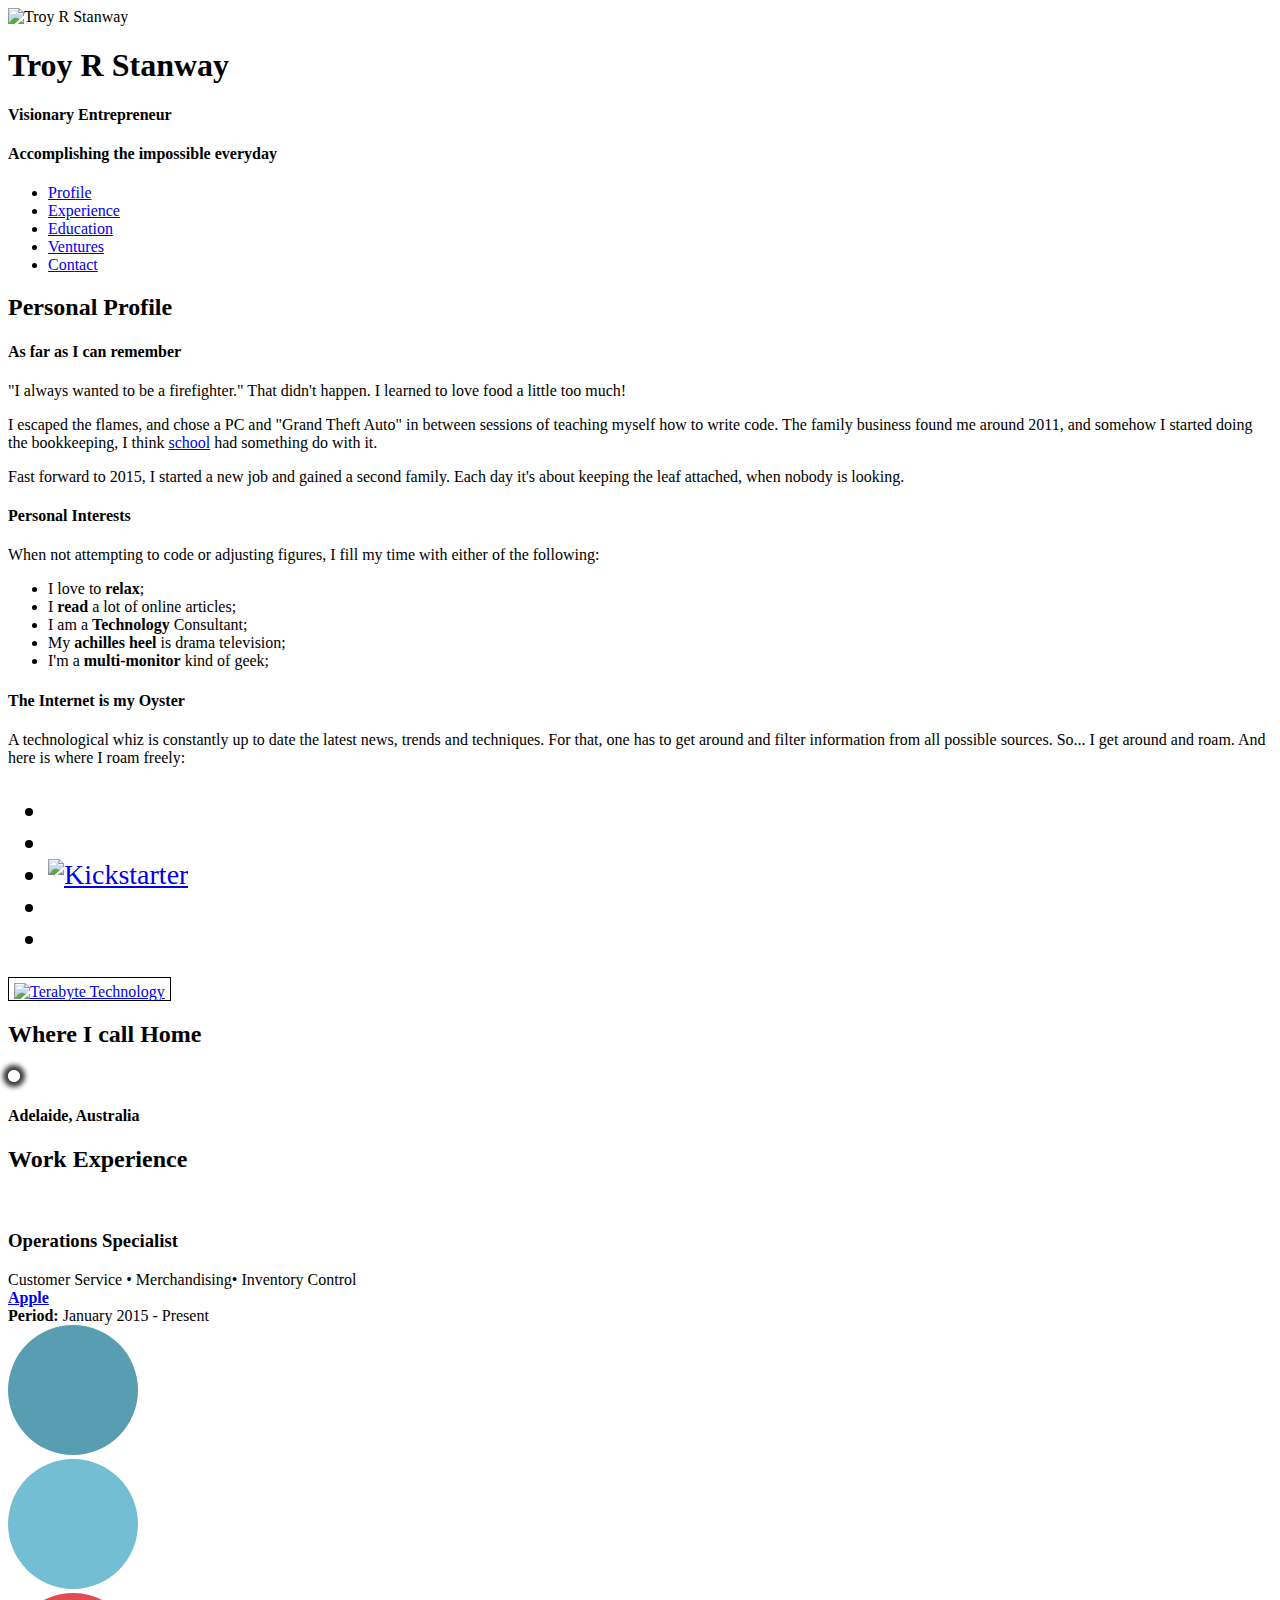
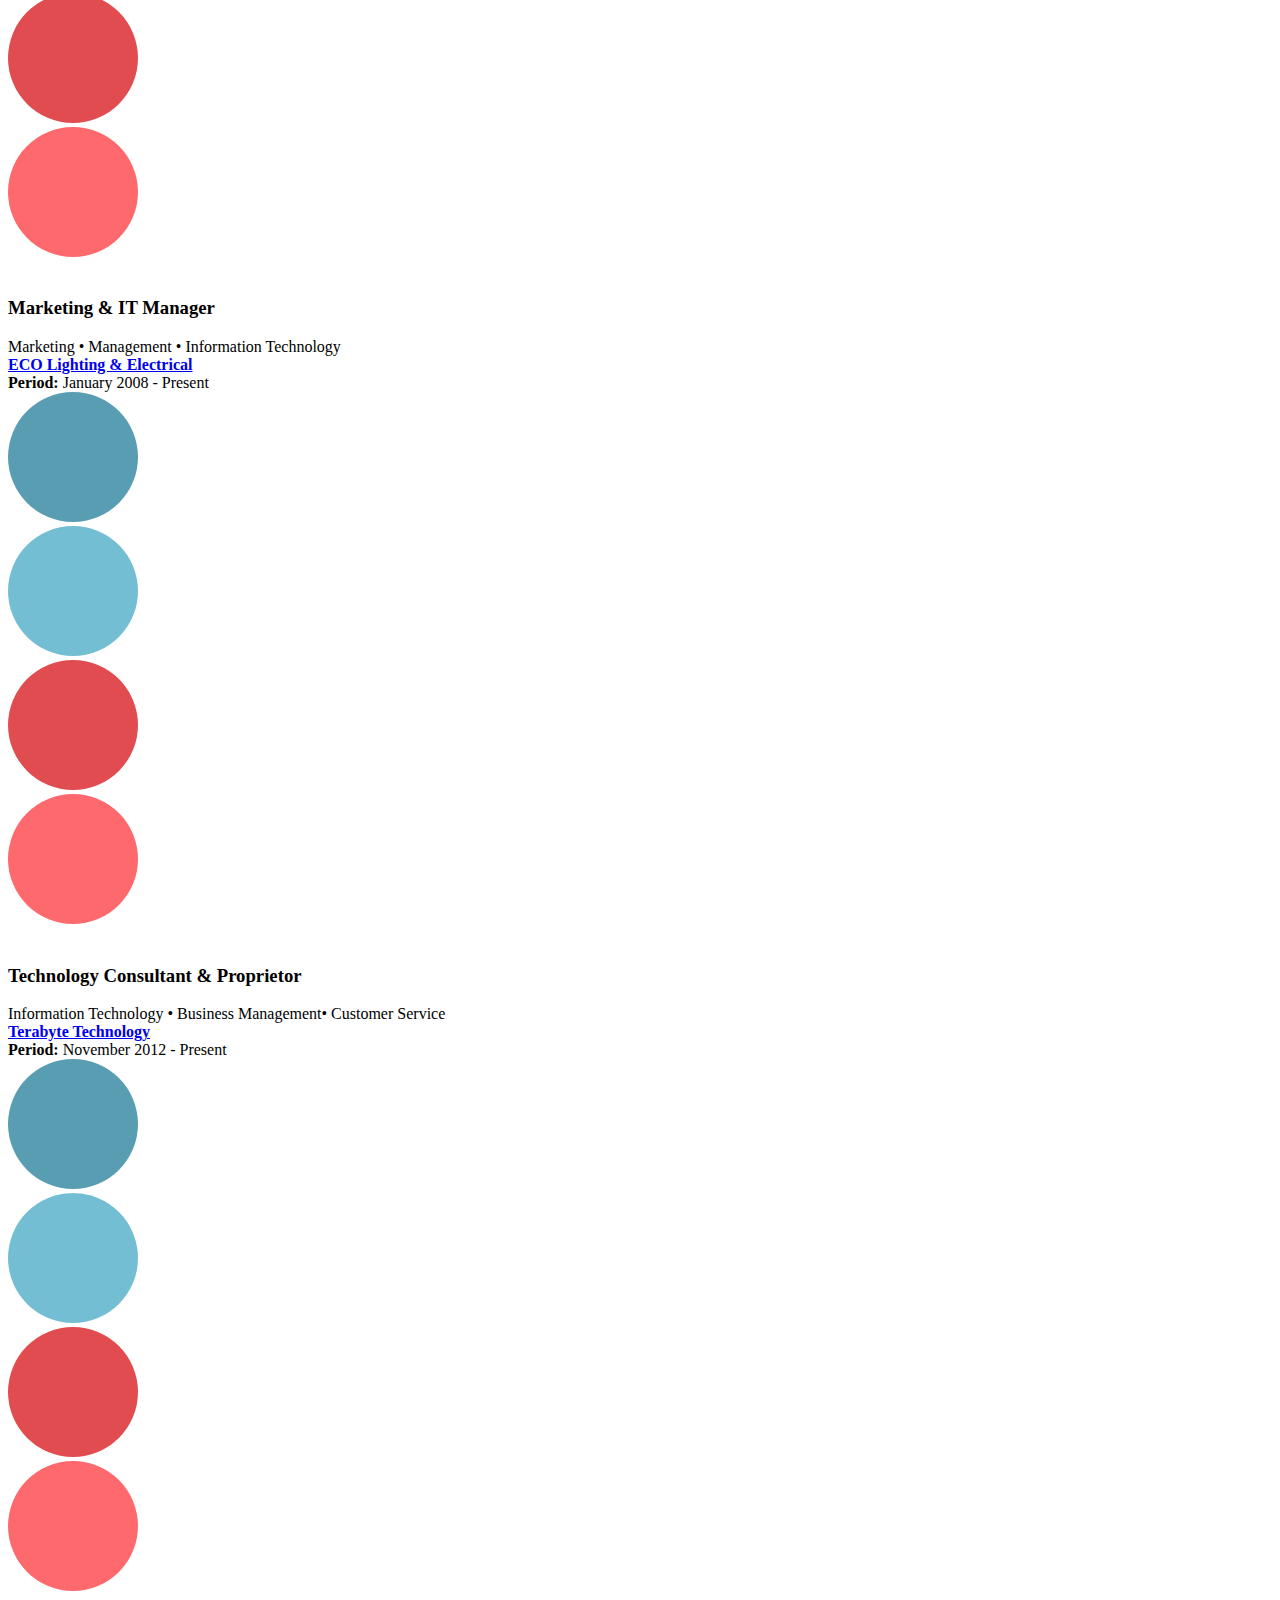
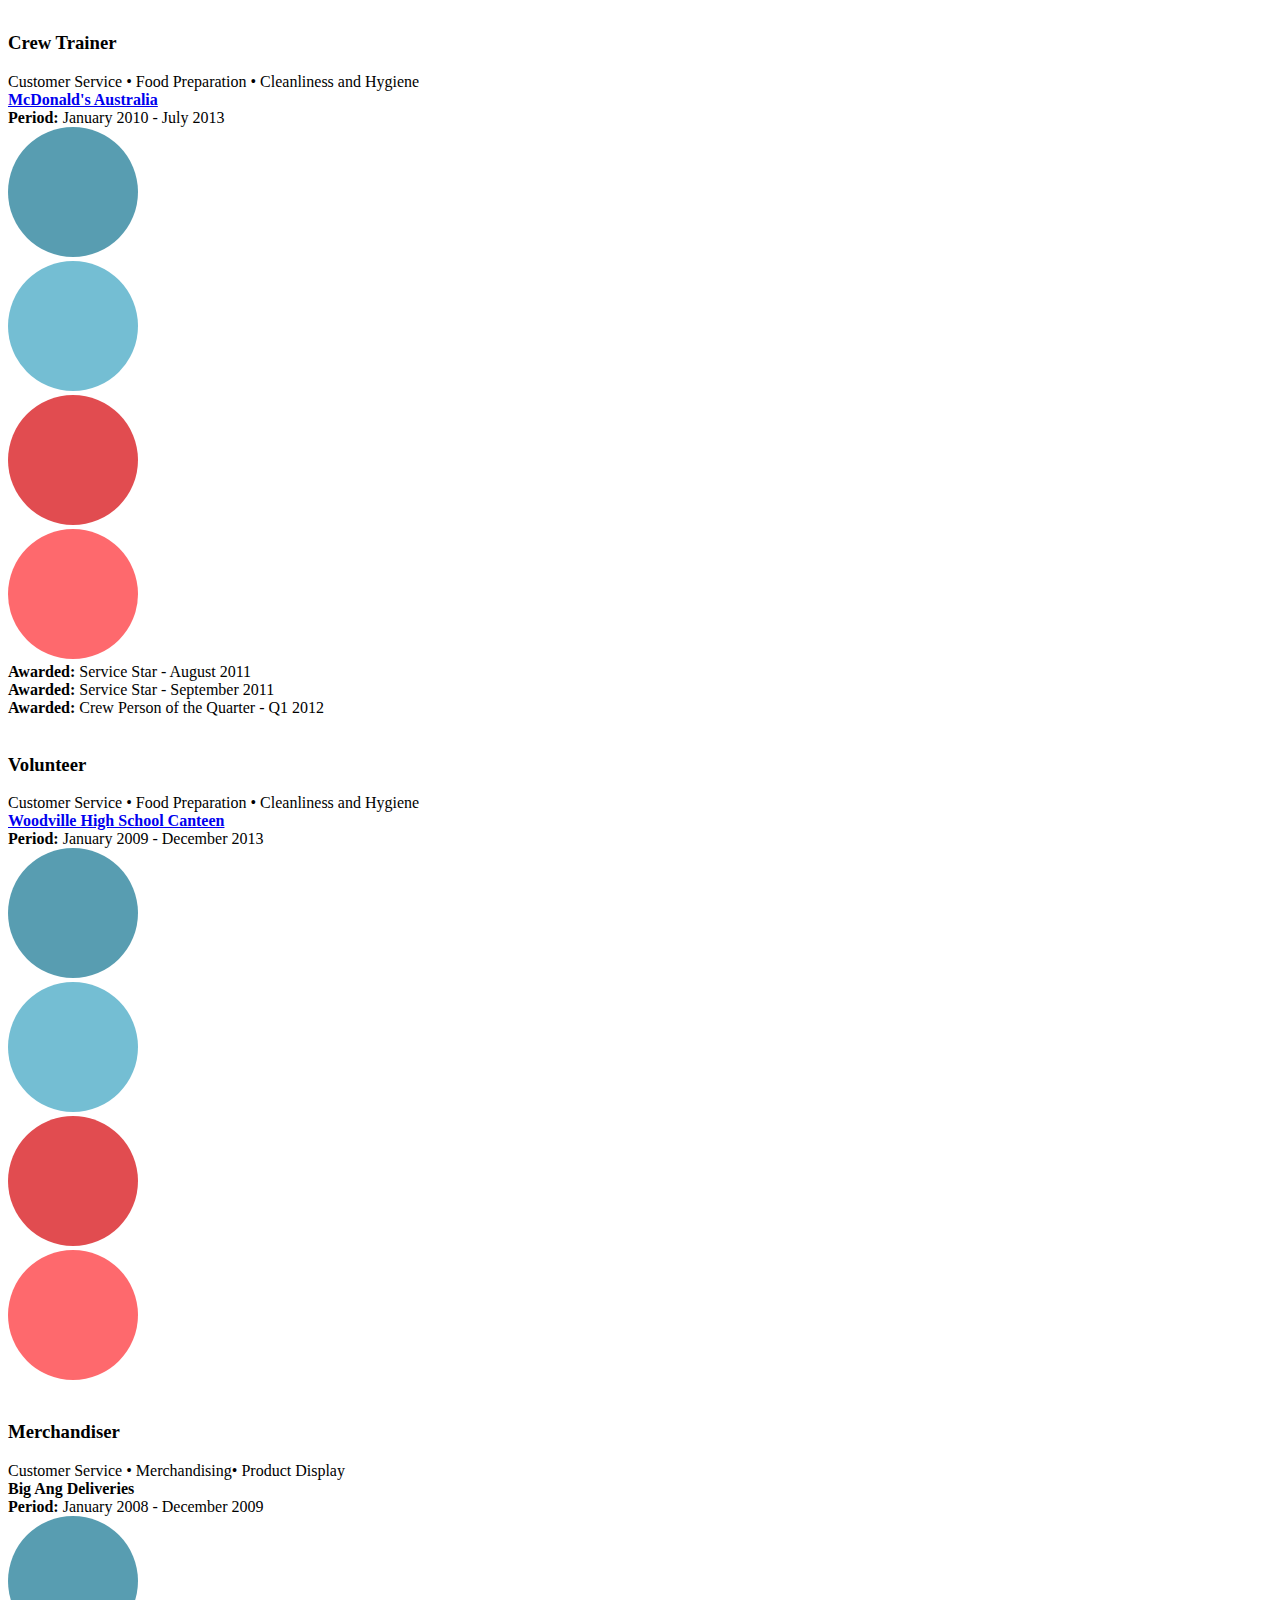
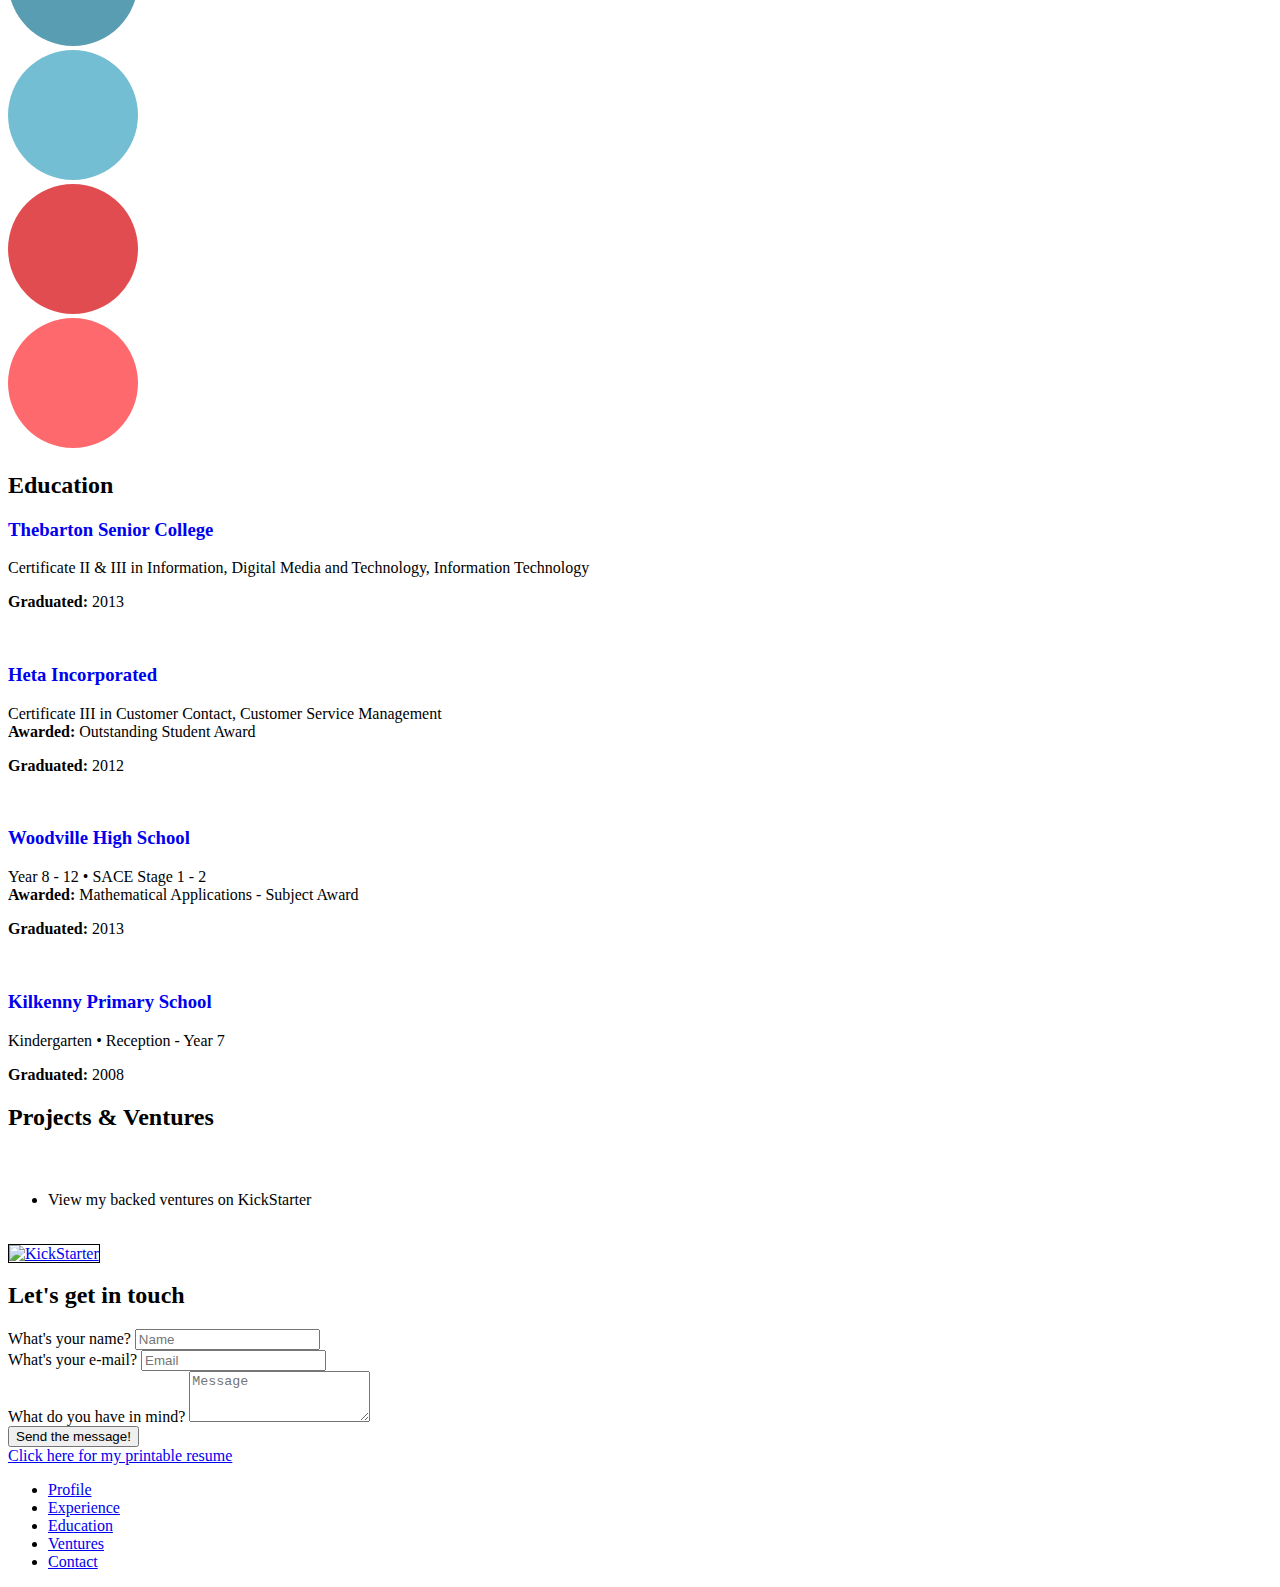
==== index.html @ 4901bdc1 "Add CSS change" ====
<!DOCTYPE html>
<html lang="en">
	<head>
        
		<link href='https://fonts.googleapis.com/css?family=Source+Sans+Pro:300,400,600,700,900,300italic,400italic,600italic,700italic,900italic' rel='stylesheet' type='text/css'>

		<title>Troy Stanway - Troy Stanway - Visionary Entrepreneur</title>
        <meta name="description" content="Accomplishing the impossible everyday. A technological whiz is constantly up to date the latest news, trends and techniques.">
        <meta name="author" content="Troy Stanway">

		<meta name="viewport" content="width=device-width, initial-scale=1.0">
        <meta charset="UTF-8">
        <base href="https://troystanway.com.au/">

		<!-- Loading: Normalize, Grid and Styles -->
		<link rel="stylesheet" href="https://troystanway.com.au/assets/css/normalize.css" media="screen">
		<link rel="stylesheet" href="https://troystanway.com.au/assets/css/qbkl-grid.css" media="screen">
		<link rel="stylesheet" href="https://troystanway.com.au/assets/css/style.css" media="screen">
        <script src='https://www.google.com/recaptcha/api.js'></script>
        <script src="https://use.fontawesome.com/6206461f7b.js"></script>

		<!-- Loading: jQuery Magnific Popup Stylesheet -->
		<link rel="stylesheet" href="https://troystanway.com.au/assets/js/magnific/jquery.magnific-popup.css" media="screen">

		<!-- Loading: jQuery Easy Pie Chart Stylesheet -->
		<link rel="stylesheet" href="https://troystanway.com.au/assets/js/easy-pie/jquery.easy-pie-chart.css" media="screen">
 
        <!--Favicon-->
        <link rel="apple-touch-icon" sizes="180x180" href="https://troystanway.com.au/assets/favicon/apple-touch-icon.png">
        <link rel="icon" type="image/png" href="https://troystanway.com.au/assets/favicon/favicon-32x32.png" sizes="32x32">
        <link rel="icon" type="image/png" href="https://troystanway.com.au/assets/favicon/favicon-16x16.png" sizes="16x16">
        <link rel="manifest" href="https://troystanway.com.au/assets/favicon/manifest.json">
        <link rel="mask-icon" href="https://troystanway.com.au/assets/favicon/safari-pinned-tab.svg">
        <link rel="shortcut icon" href="https://troystanway.com.au/assets/favicon/favicon.ico">
        <meta name="msapplication-config" content="https://troystanway.com.au/assets/favicon/browserconfig.xml">
        <meta name="theme-color" content="#fff">
        
	</head>

	 <body>
		<div class="top-decorations"></div>
 
		<!-- Start: Intro -->
		<section id="intro" class="fx-backstretch">
			<div class="info">
				<div class="container">
                <img class="avatar" src="https://troystanway.com.au/assets/img/avatar.png" alt="Troy R Stanway">
					<div class="row">
						<div class="col-full"><h1>Troy <span class="cool">R</span> Stanway</h1></div>
					</div>
					<div class="row"><div class="col-1-4 centered line"></div></div>
					<div class="row">
                    <div class="col-full"><h4><strong>Visionary <span class="cool"></span> Entrepreneur</strong></h4></div>
					</div>
					<div class="row"><div class="col-1-4 centered line"></div></div>
					<div class="row">
						<div class="col-full"><h4>Accomplishing <span class="cool">the</span>  impossible everyday</h4></div>
					</div>
				</div>
			</div>

			<nav id="nav">
				<!-- The content between <span> </span> tags will be hidden on mobile version -->
				<ul class="clearfix">
					<li><a href="#profile">Prof<span>ile</span></a></li>
					<li><a href="#experience">Exp<span>erience</span></a></li>
					<li><a href="#education">Edu<span>cation</span></a></li>
					<li><a href="#portfolio">Ven<span>tures</span></a></li>
					<li><a href="#contact">Con<span>tact</span></a></li>
				</ul>
			</nav>
		</section>
		<!-- End: Intro -->

				<!-- Start: Personal profile -->
		<section id="profile" class="section">
			<div class="container">
				<div class="row">
					<div class="col-full">
						<h2 class="section-title">Personal Profile</h2>
						<div class="centered line"></div>
					</div>
				</div>

				<div class="row section-content">
					<div class="col-1-3">
						<h4>As far as I can remember</h4>

						<p>"I always wanted to be a firefighter." That didn't happen. I learned to love food a little too much!</p>

						<p>I escaped the flames, and chose a PC and "Grand Theft Auto" in between sessions of teaching myself how to write code. The family business found me around 2011, and somehow I started doing the bookkeeping, I think <a href="#education">school</a> had something do with it.</p>
                        <p>Fast forward to 2015, I started a new job and gained a second family. Each day it's about keeping the leaf attached, when nobody is looking. </p>
					</div>
					<div class="col-1-3">
						<h4>Personal Interests</h4>

						<p>When not attempting to code or adjusting figures, I fill my time with either of the following:</p>

						<ul>
							<li>I love to <strong>relax</strong>;</li>
							<li>I <strong>read</strong> a lot of online articles;</li>
							<li>I am a <strong>Technology</strong> Consultant;</li>
                            <li>My <strong>achilles heel</strong> is drama television;</li>
                            <li>I'm a <strong>multi-monitor</strong> kind of geek;</li>
						</ul>
					</div>
					<div class="col-1-3">
						<h4>The Internet is my Oyster</h4>

						<p>A technological whiz is constantly up to date the latest news, trends and techniques. For that, one has to get around and filter information from all possible sources. So... I get around and roam. And here is where I roam freely:</p>

						<ul class="social-links clearfix" style="font-size: 21pt">
							<!--<li><a href="#" title="Twitter"><i class="fa fa-twitter-sign"></i></a></li>-->
							<li><a href="https://www.facebook.com/troy.stanway" title="Facebook"><i class="fa fa-facebook"></i></a></li>
							<li><a href="https://www.youtube.com/user/troyadelaide" title="YouTube"><i class="fa fa-youtube"></i></a></li>
                            <li><a href="https://www.kickstarter.com/profile/troystanway" title="Kickstarter" style="width: 40px; padding-top: 1px;"><img alt="Kickstarter" src="assets/img/kick.png"></a></li>
							<li><a href="https://au.linkedin.com/pub/troy-stanway/55/b40/242" title="LinkedIn"><i class="fa fa-linkedin"></i></a></li>
                            <li><a href="https://github.com/troystanway" title="GitHub"><i class="fa fa-github"></i></a></li>
						</ul>
                        <div class="social-links clearfix">
                         <a href="https://terabytetechnology.com.au/" class="button button-medium" style=" background-color: transparent!important; border-style: solid; border-width: 1px; border-color: black; padding: 5px 5px 0px 5px;"><img src="https://troystanway.com.au/assets/img/terabyte.png" alt="Terabyte Technology" style="width:250px;"></a>
                        </div>
					</div>
                   
				</div>
                
				
				</div>
		</section>
		<!-- End: Personal profile -->

		<!-- Start: Home -->
		<section id="home" class="section-alt">
			<div class="container">
				<div class="row">
					<div class="col-full">
						<h2 class="section-title">Where I call Home</h2>
						<div class="centered line"></div>
					</div>
				</div>

				<div class="row section-content">
					<!-- Start: Home -->
					<div class="col-1-6 skill" style="width:100%; height:100%">
                        <a href="https://troystanway.com.au/assets/img/adelaidelrg.png" title="Adelaide, South Australia"><img style="box-shadow:0px 0px 5px 5px rgba(0, 0, 0, 0.78); border-color:#fff; max-width:80%; border-style: solid; border-width: 6px; border-radius: 10px;" src="assets/img/adelaide.png" alt=""></a>
						<h4>Adelaide, Australia</h4>
					</div>
                    
                    
					<!-- End: Home -->
					
				</div>
			</div>
		</section>
		<!-- End: Technical Skills -->

		<!-- Start: Work Experience -->
		<section class="section" id="experience">
<div class="container">
<div class="row">
<div class="col-full">
<h2 class="section-title">Work E<span class="cool">x</span>perience</h2>

<div class="centered line">&nbsp;</div>
</div>
</div>

<div class="row section-content">
<!-- Start: Job -->
<div class="job">
<div class="col-full">
<h3>Operations Specialist</h3>

<div class="job-attributions">Customer Service <span class="bullet">&bull;</span> Merchandising<span class="bullet">&bull;</span> Inventory Control</div>
</div>

<div class="col-full text-center" style="display:none"></div>

<div class="row">
<div class="col-2-3 col-wrap centered">
    <div class="col-1-2 job-company"><strong><a href="https://www.apple.com/au" target="_blank">Apple</a></strong></div>

<div class="col-1-2 job-period"><strong>Period:</strong> January 2015 - Present</div>
</div>
</div>

<div class="row">
							<div class="col-2-3 col-wrap centered gallery">
								<div class="col-1-4 job-project"><span style="width:130px; height:130px; border-radius:1300px; display:inline-block; background-color:#117490; opacity:0.7;"><i class="fa fa-briefcase" style="font-size:50px; padding:40px; color:#fff; display:block;"></i></span></div>
                                <div class="col-1-4 job-project"><span style="width:130px; height:130px; border-radius:1300px; display:inline-block; background-color:#39a3c1; opacity:0.7;"><i class="fa fa-file-text" style="font-size:50px; padding:40px; color:#fff; display:block;"></i></span></div>
                                <div class="col-1-4 job-project"><span style="width:130px; height:130px; border-radius:1300px; display:inline-block; background-color:#d40005; opacity:0.7;"><i class="fa fa-cubes" style="font-size:50px; padding:40px; color:#fff; display:block;"></i></span></div>
                                <div class="col-1-4 job-project"><span style="width:130px; height:130px; border-radius:1300px; display:inline-block; background-color:#fe292f; opacity:0.7;"><i class="fa fa-shopping-bag" style="font-size:50px; padding:40px; color:#fff; display:block;"></i></span></div>
							</div>
						</div>
					</div>
					<!-- End: Job -->

					<div class="separator">&nbsp;</div>
    <!-- Start: Job -->
<div class="job">
<div class="col-full">
<h3>Marketing &amp; IT Manager</h3>

<div class="job-attributions">Marketing <span class="bullet">&bull;</span> Management <span class="bullet">&bull;</span> Information Technology</div>
</div>

<div class="col-full text-center" style="display:none"></div>

<div class="row">
<div class="col-2-3 col-wrap centered">
    <div class="col-1-2 job-company"><strong><a href="http://www.ecolightselectrical.com.au" target="_blank">ECO Lighting &amp; Electrical</a></strong></div>

<div class="col-1-2 job-period"><strong>Period:</strong> January 2008 - Present</div>
</div>
</div>

<div class="row">
							<div class="col-2-3 col-wrap centered gallery">
								<div class="col-1-4 job-project"><span style="width:130px; height:130px; border-radius:1300px; display:inline-block; background-color:#117490; opacity:0.7;"><i class="fa fa-briefcase" style="font-size:50px; padding:40px; color:#fff; display:block;"></i></span></div>
                                <div class="col-1-4 job-project"><span style="width:130px; height:130px; border-radius:1300px; display:inline-block; background-color:#39a3c1; opacity:0.7;"><i class="fa fa-file-text" style="font-size:50px; padding:40px; color:#fff; display:block;"></i></span></div>
                                <div class="col-1-4 job-project"><span style="width:130px; height:130px; border-radius:1300px; display:inline-block; background-color:#d40005; opacity:0.7;"><i class="fa fa-cubes" style="font-size:50px; padding:40px; color:#fff; display:block;"></i></span></div>
                                <div class="col-1-4 job-project"><span style="width:130px; height:130px; border-radius:1300px; display:inline-block; background-color:#fe292f; opacity:0.7;"><i class="fa fa-bank" style="font-size:50px; padding:40px; color:#fff; display:block;"></i></span></div>
							</div>
						</div>
					</div>
					<!-- End: Job -->

					<div class="separator">&nbsp;</div>
<!-- Start: Job -->

<div class="row job">
<div class="col-full">
<h3>Technology Consultant & Proprietor</h3>

<div class="job-attributions">Information Technology <span class="bullet">&bull;</span> Business Management<span class="bullet">&bull;</span> Customer Service</div>
</div>

<div class="col-full text-center" style="display:none"></div>

<div class="row">
<div class="col-2-3 col-wrap centered">
    <div class="col-1-2 job-company"><strong><a href="https://www.terabytetechnology.com.au" target="_blank">Terabyte Technology</a></strong></div>

<div class="col-1-2 job-period"><strong>Period:</strong> November 2012 - Present</div>
</div>
</div>

<div class="row">
							<div class="col-2-3 col-wrap centered gallery">
								<div class="col-1-4 job-project"><span style="width:130px; height:130px; border-radius:1300px; display:inline-block; background-color:#117490; opacity:0.7;"><i class="fa fa-briefcase" style="font-size:50px; padding:40px; color:#fff; display:block;"></i></span></div>
                                <div class="col-1-4 job-project"><span style="width:130px; height:130px; border-radius:1300px; display:inline-block; background-color:#39a3c1; opacity:0.7;"><i class="fa fa-desktop" style="font-size:50px; padding:40px; color:#fff; display:block;"></i></span></div>
                                <div class="col-1-4 job-project"><span style="width:130px; height:130px; border-radius:1300px; display:inline-block; background-color:#d40005; opacity:0.7;"><i class="fa fa-cubes" style="font-size:50px; padding:40px; color:#fff; display:block;"></i></span></div>
                                <div class="col-1-4 job-project"><span style="width:130px; height:130px; border-radius:1300px; display:inline-block; background-color:#fe292f; opacity:0.7;"><i class="fa fa-bank" style="font-size:50px; padding:40px; color:#fff; display:block;"></i></span></div>
							</div>
						</div>
					</div>
					<!-- End: Job -->
    
    <div class="separator">&nbsp;</div>
<!-- Start: Job -->

<div class="row job">
<div class="col-full">
<h3>Crew Trainer</h3>

<div class="job-attributions">Customer Service <span class="bullet">&bull;</span> Food Preparation <span class="bullet">&bull;</span> Cleanliness and Hygiene</div>
</div>

<div class="col-full text-center" style="display:none"></div>

<div class="row">
<div class="col-2-3 col-wrap centered">
    <div class="col-1-2 job-company"><strong><a href="http://mcdonalds.com.au/#/home" target="_blank">McDonald&#39;s Australia</a></strong></div>

<div class="col-1-2 job-period"><strong>Period:</strong> January 2010 - July 2013</div>
</div>
</div>

<div class="row">
							<div class="col-2-3 col-wrap centered gallery">
								<div class="col-1-4 job-project"><span style="width:130px; height:130px; border-radius:1300px; display:inline-block; background-color:#117490; opacity:0.7;"><i class="fa fa-users" style="font-size:50px; padding:40px; color:#fff; display:block;"></i></span></div>
                                <div class="col-1-4 job-project"><span style="width:130px; height:130px; border-radius:1300px; display:inline-block; background-color:#39a3c1; opacity:0.7;"><i class="fa fa-cutlery" style="font-size:50px; padding:40px; color:#fff; display:block;"></i></span></div>
                                <div class="col-1-4 job-project"><span style="width:130px; height:130px; border-radius:1300px; display:inline-block; background-color:#d40005; opacity:0.7;"><i class="fa fa-comments" style="font-size:50px; padding:40px; color:#fff; display:block;"></i></span></div>
                                <div class="col-1-4 job-project"><span style="width:130px; height:130px; border-radius:1300px; display:inline-block; background-color:#fe292f; opacity:0.7;"><i class="fa fa-money" style="font-size:50px; padding:40px; color:#fff; display:block;"></i></span></div>
							</div>
						</div>
    <div class="col-full"><div class="school-meta"><strong>Awarded:</strong> Service Star - August 2011</div></div>
    <div class="col-full"><div class="school-meta"><strong>Awarded:</strong> Service Star - September 2011</div></div>
    <div class="col-full"><div class="school-meta"><strong>Awarded:</strong> Crew Person of the Quarter - Q1 2012</div></div>
					</div>
					<!-- End: Job -->
    
    <div class="separator">&nbsp;</div>
<!-- Start: Job -->

<div class="row job">
<div class="col-full">
<h3>Volunteer</h3>

<div class="job-attributions">Customer Service <span class="bullet">&bull;</span> Food Preparation <span class="bullet">&bull;</span> Cleanliness and Hygiene</div>
</div>

<div class="col-full text-center" style="display:none"></div>

<div class="row">
<div class="col-2-3 col-wrap centered">
    <div class="col-1-2 job-company"><strong><a href="http://woodvillehs.sa.edu.au/" target="_blank">Woodville High School Canteen</a></strong></div>

<div class="col-1-2 job-period"><strong>Period:</strong> January 2009 - December 2013</div>
</div>
</div>

<div class="row">
							<div class="col-2-3 col-wrap centered gallery">
								<div class="col-1-4 job-project"><span style="width:130px; height:130px; border-radius:1300px; display:inline-block; background-color:#117490; opacity:0.7;"><i class="fa fa-users" style="font-size:50px; padding:40px; color:#fff; display:block;"></i></span></div>
                                <div class="col-1-4 job-project"><span style="width:130px; height:130px; border-radius:1300px; display:inline-block; background-color:#39a3c1; opacity:0.7;"><i class="fa fa-cutlery" style="font-size:50px; padding:40px; color:#fff; display:block;"></i></span></div>
                                <div class="col-1-4 job-project"><span style="width:130px; height:130px; border-radius:1300px; display:inline-block; background-color:#d40005; opacity:0.7;"><i class="fa fa-comments" style="font-size:50px; padding:40px; color:#fff; display:block;"></i></span></div>
                                <div class="col-1-4 job-project"><span style="width:130px; height:130px; border-radius:1300px; display:inline-block; background-color:#fe292f; opacity:0.7;"><i class="fa fa-money" style="font-size:50px; padding:40px; color:#fff; display:block;"></i></span></div>
							</div>
						</div>
					</div>
					<!-- End: Job -->
    
    <div class="separator">&nbsp;</div>
<!-- Start: Job -->

<div class="row job">
<div class="col-full">
<h3>Merchandiser</h3>

<div class="job-attributions">Customer Service <span class="bullet">&bull;</span> Merchandising<span class="bullet">&bull;</span> Product Display</div>
</div>

<div class="col-full text-center" style="display:none"></div>

<div class="row">
<div class="col-2-3 col-wrap centered">
    <div class="col-1-2 job-company"><strong><a>Big Ang Deliveries</a></strong></div>

<div class="col-1-2 job-period"><strong>Period:</strong> January 2008 - December 2009</div>
</div>
</div>

<div class="row">
							<div class="col-2-3 col-wrap centered gallery">
								<div class="col-1-4 job-project"><span style="width:130px; height:130px; border-radius:1300px; display:inline-block; background-color:#117490; opacity:0.7;"><i class="fa fa-users" style="font-size:50px; padding:40px; color:#fff; display:block;"></i></span></div>
                                <div class="col-1-4 job-project"><span style="width:130px; height:130px; border-radius:1300px; display:inline-block; background-color:#39a3c1; opacity:0.7;"><i class="fa fa-truck" style="font-size:50px; padding:40px; color:#fff; display:block;"></i></span></div>
                                <div class="col-1-4 job-project"><span style="width:130px; height:130px; border-radius:1300px; display:inline-block; background-color:#d40005; opacity:0.7;"><i class="fa fa-shopping-cart" style="font-size:50px; padding:40px; color:#fff; display:block;"></i></span></div>
                                <div class="col-1-4 job-project"><span style="width:130px; height:130px; border-radius:1300px; display:inline-block; background-color:#fe292f; opacity:0.7;"><i class="fa fa-database" style="font-size:50px; padding:40px; color:#fff; display:block;"></i></span></div>
							</div>
						</div>
					</div>
					<!-- End: Job -->
				</div>
			</div>
		</section>
		<!-- End: Work Experience -->

		<!-- Start: Education -->
		<section id="education" class="section-alt">
			<div class="container">
				<div class="row">
					<div class="col-full">
						<h2 class="section-title">Educa<span class="cool">t</span>ion</h2>
						<div class="centered line"></div>
					</div>
				</div>

				<div class="row section-content">
                    
                    <!-- Start: School -->
					<div class="row school">
<div class="col-full">
<h3><a style="text-decoration:none;" href="http://www.tsc.sa.edu.au/">Thebarton Senior College</a></h3>

<div class="school-meta">Certificate II &amp; III in Information, Digital Media and Technology, Information Technology</div>
</div>

<div class="col-full text-center" style="display:none"></div>
<div class="col-full text-center">
<p><strong>Graduated:</strong> 2013</p>
</div>
</div>
<!-- End: School -->

<div class="separator">&nbsp;</div>
<!-- Start: School -->

<div class="row school">
<div class="col-full">
<h3><a style="text-decoration:none;" href="http://www.heta.com.au/">Heta Incorporated</a></h3>

<div class="school-meta">Certificate III in Customer Contact, Customer Service Management</div>
</div>

<div class="col-full text-center" style="display:none"></div>
<div class="col-full text-center">
<div class="col-full"><div class="school-meta"><strong>Awarded:</strong> Outstanding Student Award</div></div>
<p><strong>Graduated:</strong> 2012</p>
</div>
</div>
<!-- End: School -->

<div class="separator">&nbsp;</div>
<!-- Start: School -->

<div class="row school">
<div class="col-full">
<h3><a style="text-decoration:none;" href="http://woodvillehs.sa.edu.au/">Woodville High School</a></h3>

<div class="school-meta">Year 8 - 12 <span class="bullet">&bull;</span> SACE Stage 1 - 2</div>
</div>

<div class="col-full text-center" style="display:none"></div>
<div class="col-full text-center">
      <div class="col-full"><div class="school-meta"><strong>Awarded:</strong> Mathematical Applications - Subject Award</div></div>
<p><strong>Graduated:</strong> 2013</p>
</div>
    
</div>
<!-- End: School -->

<div class="separator">&nbsp;</div>
<!-- Start: School -->

<div class="row school">
<div class="col-full">
<h3><a style="text-decoration:none;" href="http://www.kilkennyc7.sa.edu.au/">Kilkenny Primary School</a></h3>

<div class="school-meta">Kindergarten <span class="bullet">&bull;</span> Reception - Year 7</div>
</div>

<div class="col-full text-center" style="display:none"></div>
<div class="col-full text-center">
<p><strong>Graduated:</strong> 2008</p>
</div>
</div>
<!-- End: School --></div>
				</div>
			
		</section>
		<!-- End: Education -->

		<!-- Start: Portfolio -->
		<section id="portfolio" class="section">
			<div class="container">
				<div class="row">
					<div class="col-full">
						<h2 class="section-title">Projec<span class="cool">t</span>s & Ven<span class="cool">t</span>ures</h2>
						<div class="centered line"></div>
					</div>
				</div>

                <div class="row" style="margin-top:60px;">
					<div class="col-full">
                            <ul class="filters" >
                                <li>View my backed ventures on KickStarter</li>
                        </ul>
                        <div class="filters" style="padding-top:20px;">
                            <a href="https://www.kickstarter.com/profile/troystanway" class="button button-medium" style=" background-color: transparent!important; border-style: solid; border-width: 1px; border-color: black;"><img src="https://www.kickstarter.com/download/kickstarter-logo-light.png" alt="KickStarter" style="width:250px;"></a>
                        </div>
					</div>
				</div>
			</div>
		</section>
		<!-- End: Portfolio -->

		<!-- Start: Contact -->
		<section id="contact" class="section">
			<div class="container">
				<div class="row">
					<div class="col-full">
						<h2 class="section-title">Let's get in touch</h2>
						<div class="centered line"></div>
					</div>
				</div>

				<div class="row section-content">
					<div class="col-1-3 col-wrap centered text-center">
						<form id="form-contact" name="form-contact"class="contact__form" method="post" action="assets/php/mail.php">
							<div class="col-full">
								<label for="name">What's your name?</label>
								<input name="name" type="text" class="form-control" placeholder="Name" required>
							</div>
							<div class="col-full">
								<label for="name">What's your e-mail?</label>
								<input name="email" type="text" class="form-control" placeholder="Email" required>
							</div>
							<div class="col-full">
								<label for="name">What do you have in mind?</label>
								<textarea name="message" class="form-control" rows="3" placeholder="Message" required></textarea>
							</div>
                            <div class="col-full">
								<div class="g-recaptcha" data-sitekey="6LdU5HMUAAAAAMRqyXCXZMwZQ-jK0jfkhMXjiIX-"></div>
							</div>
							<div class="col-full">
								<input name="submit" type="submit" class="button button-medium btn-success" value="Send the message!">
							</div>
                            <div class="contact__msg" style="display: none">
                                            <p>Your message was sent successfully.</p>
                                        </div>
						</form>
						
					</div>

					<div class="separator"></div>

					<div class="col-1-3 centered text-center">
						<a href="https://troystanway.com.au/TroyRStanway.pdf">Click here for my printable resume</a>
					</div>
				</div>
			</div>
		</section>
        
         <section id="footer" class="fx-backstretch">
         <nav id="navf">
				<!-- The content between <span> </span> tags will be hidden on mobile version -->
				<ul class="clearfix">
					<li><a href="#profile">Prof<span>ile</span></a></li>
					<li><a href="#experience">Exp<span>erience</span></a></li>
					<li><a href="#education">Edu<span>cation</span></a></li>
					<li><a href="#portfolio">Ven<span>tures</span></a></li>
					<li><a href="#contact">Con<span>tact</span></a></li>
				</ul>
			</nav>
            </section>
		<!-- Loading: jQuery -->
		<script src="https://troystanway.com.au/assets/js/jquery-1.10.2.min.js"></script>
		<script src="https://troystanway.com.au/assets/js/jquery-migrate-1.2.1.min.js"></script>

		<!-- Loading: jQuery MixItUp (portfolio filters) -->
		<script src="https://troystanway.com.au/assets/js/jquery.mixitup.min.js"></script>

		<!-- Loading: jQuery Magnific Popup (lightbox) -->
		<script src="https://troystanway.com.au/assets/js/magnific/jquery.magnific-popup.min.js"></script>

		<!-- Loading: jQuery Easy Pie Chart -->
		<script src="https://troystanway.com.au/assets/js/easy-pie/jquery.easy-pie-chart.js"></script>

		<!-- Loading: jQuery Sticky -->
		<script src="https://troystanway.com.au/assets/js/jquery.sticky.js"></script>

		<!-- Loading: jQuery Backstretch (full photo background) -->
		<script src="https://troystanway.com.au/assets/js/jquery.backstretch.min.js"></script>

		<!-- Loading, Setting Up: Form, Form Validation Plugin -->
		<script src="https://troystanway.com.au/assets/js/jquery.form.min.js" type="text/javascript"></script>
		<script src="https://troystanway.com.au/assets/js/jquery.validate.min.js" type="text/javascript"></script>
		<script src="https://troystanway.com.au/assets/js/jquery.validation.settings.js" type="text/javascript"></script>

		<!-- Loading: jQuery One page nav -->
		<script src="https://troystanway.com.au/assets/js/jquery.scrollto.min.js"></script>
		<script src="https://troystanway.com.au/assets/js/jquery.nav.js"></script>
		<script src="//cdn.jsdelivr.net/npm/jquery.scrollto@2.1.2/jquery.scrollTo.min.js"></script>

		<!-- Loading: Respond.js - Responsive IE8 -->
		<script src="https://troystanway.com.au/assets/js/respond.min.js"></script>

		<!--[if lt IE 9]>
		<script src="https://troystanway.com.au/assets/js/excanvas.js"></script>
		<![endif]-->

		<!-- Loading: Curriculum custom scripting -->
		<script src="https://troystanway.com.au/assets/js/custom.curriculum.js" type="text/javascript"></script>
         
        <script src="assets/js/main.js"></script>
         
	</body>
</html>
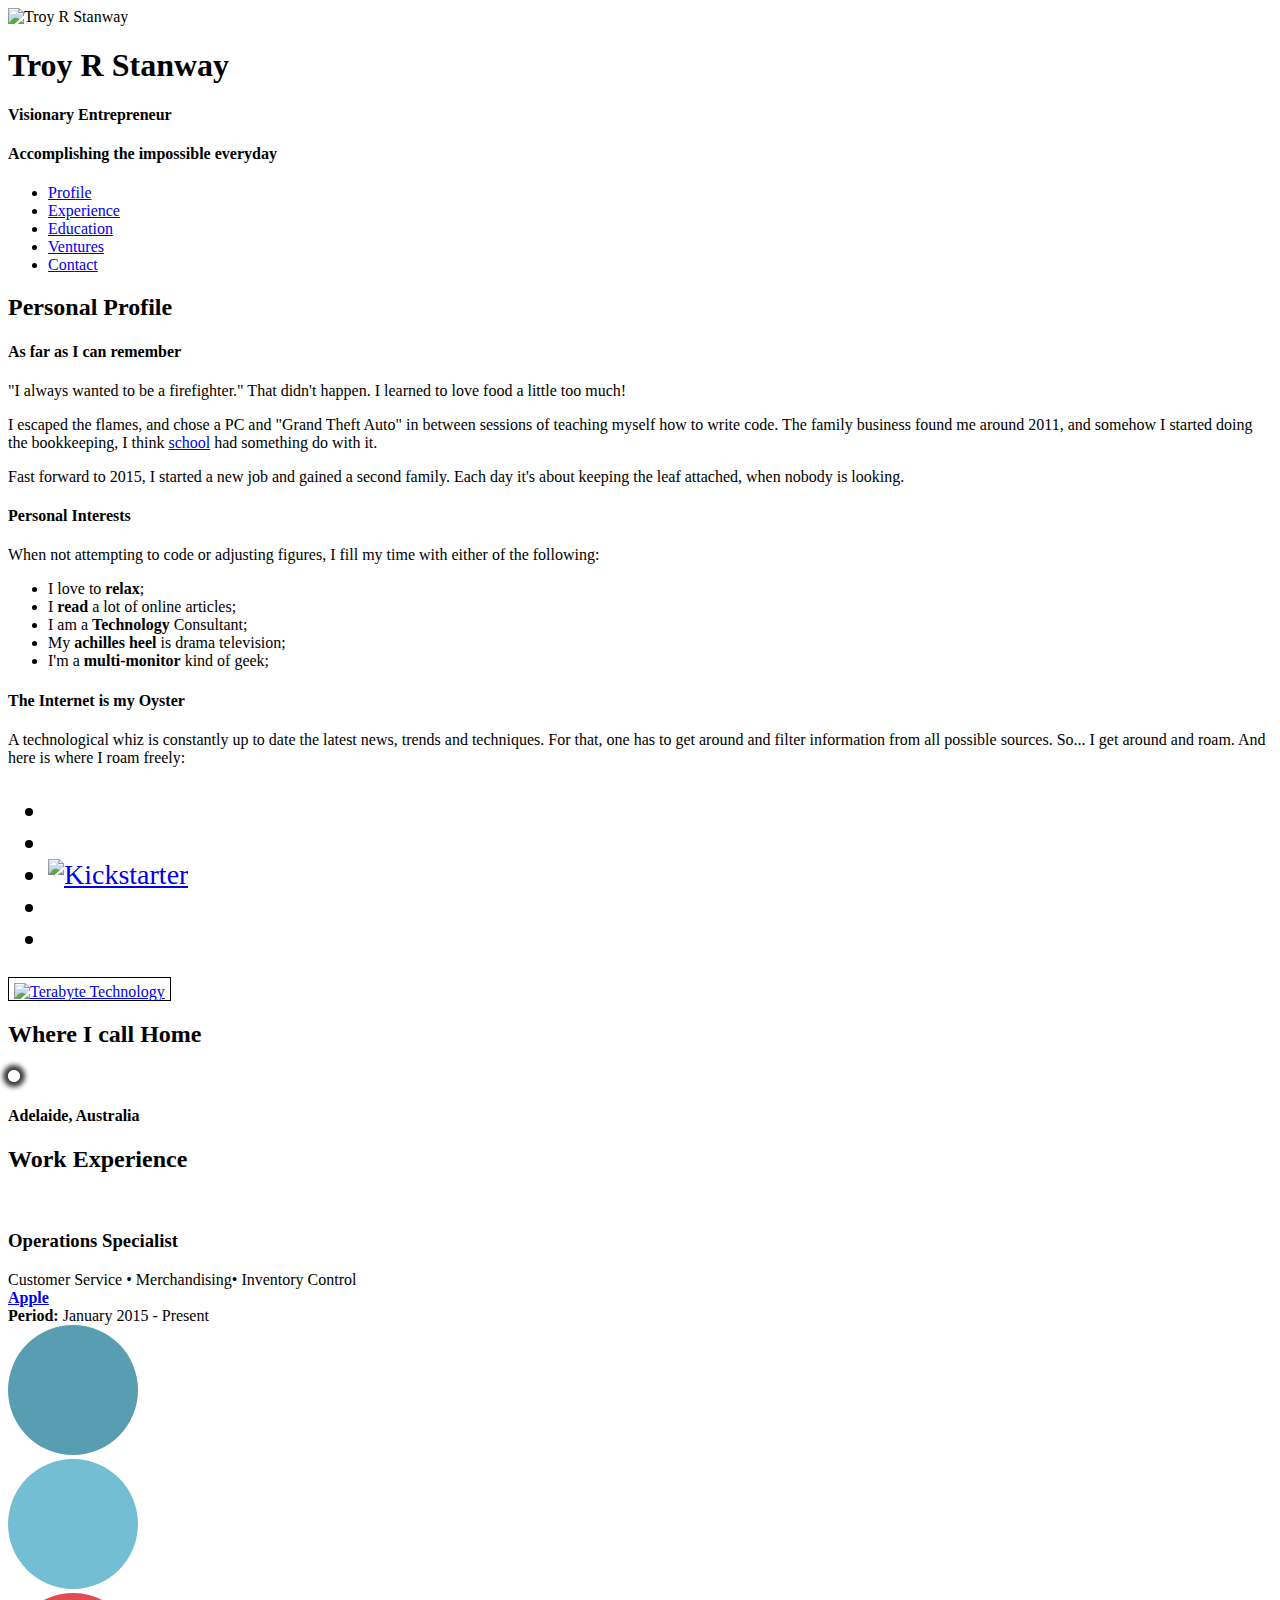
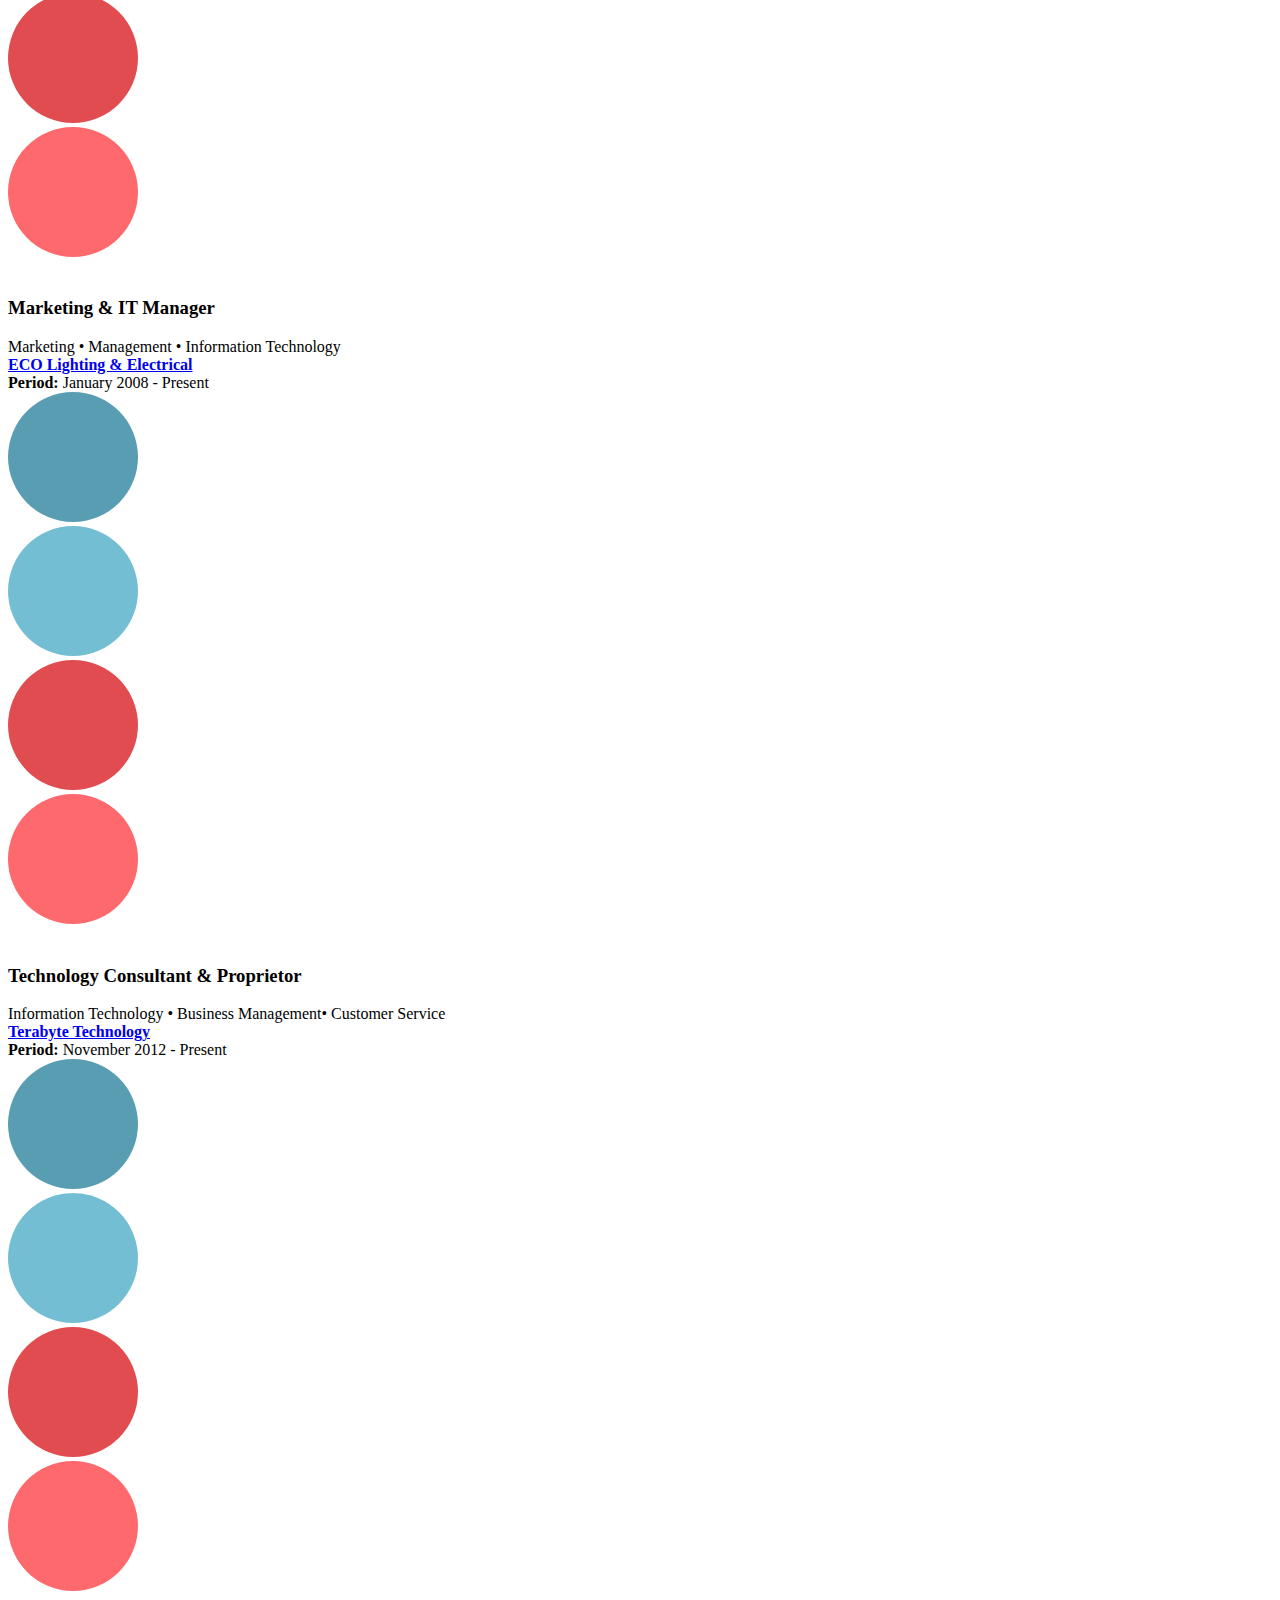
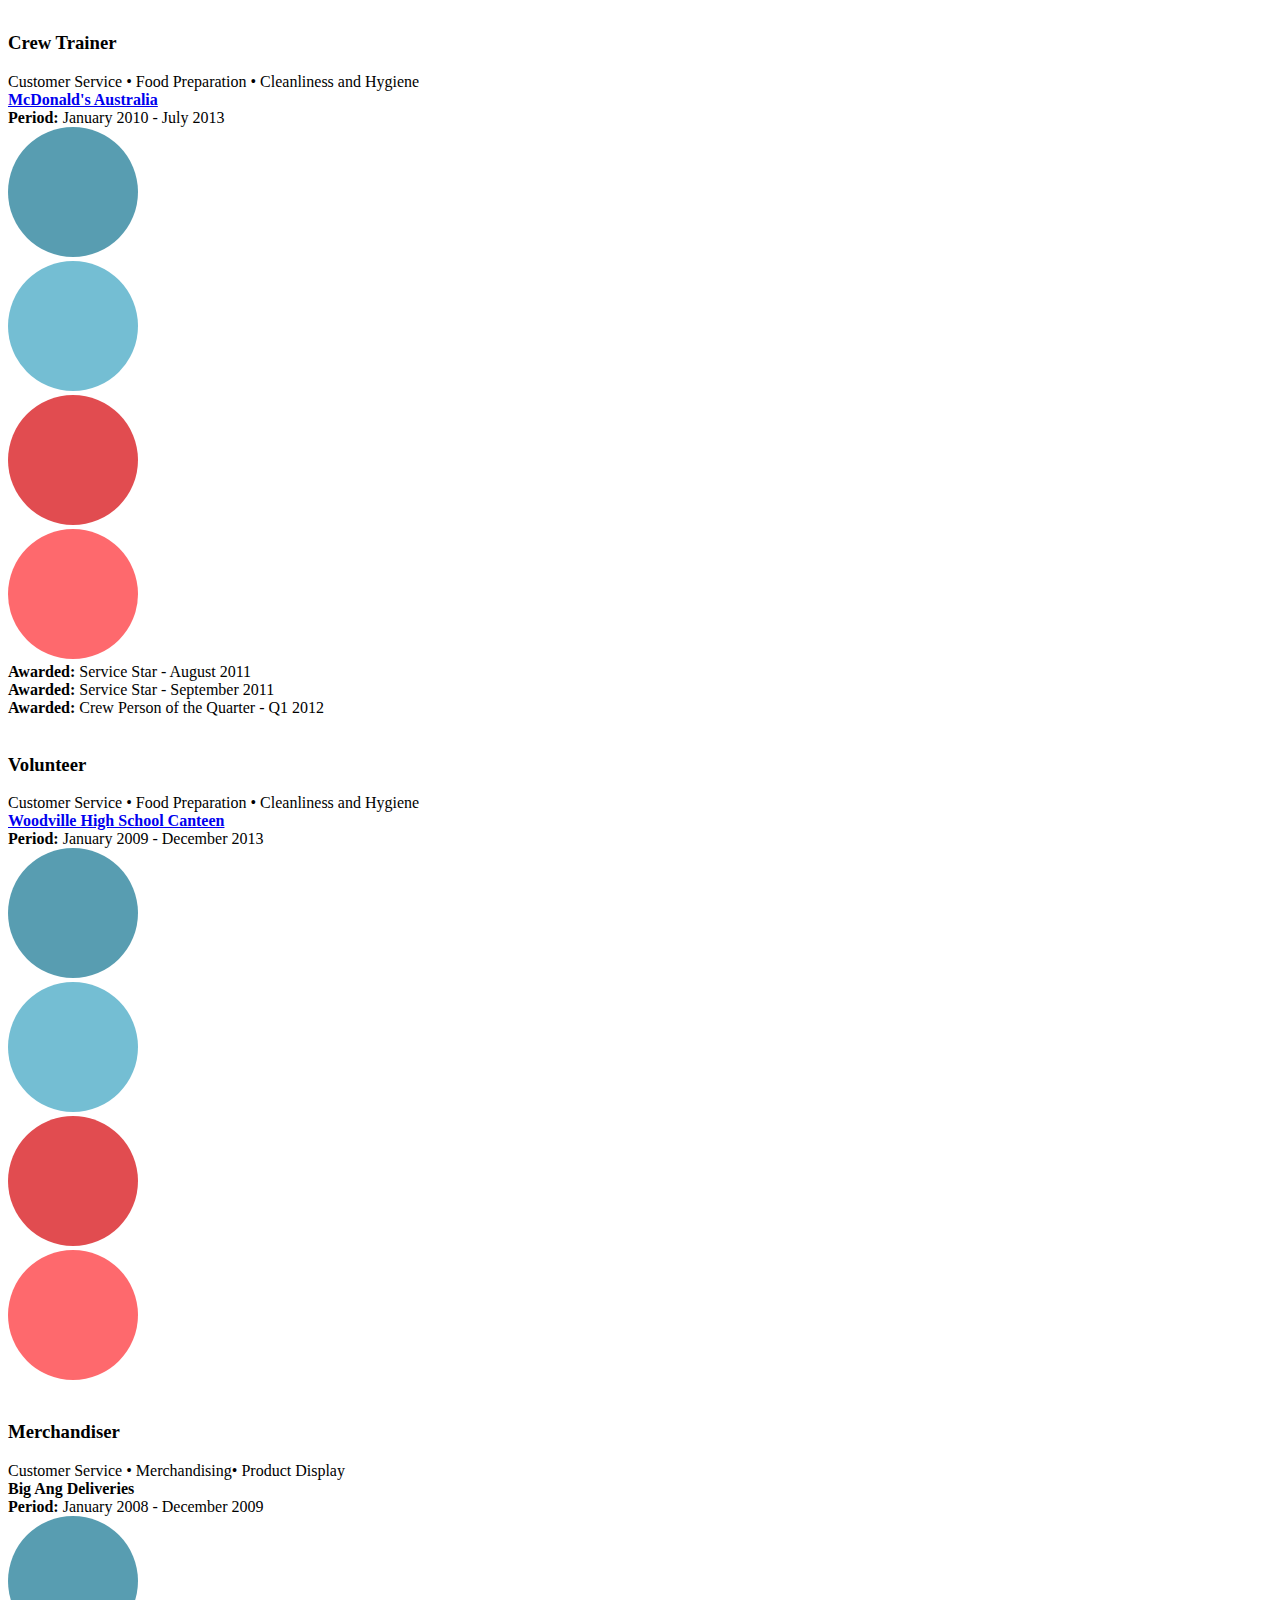
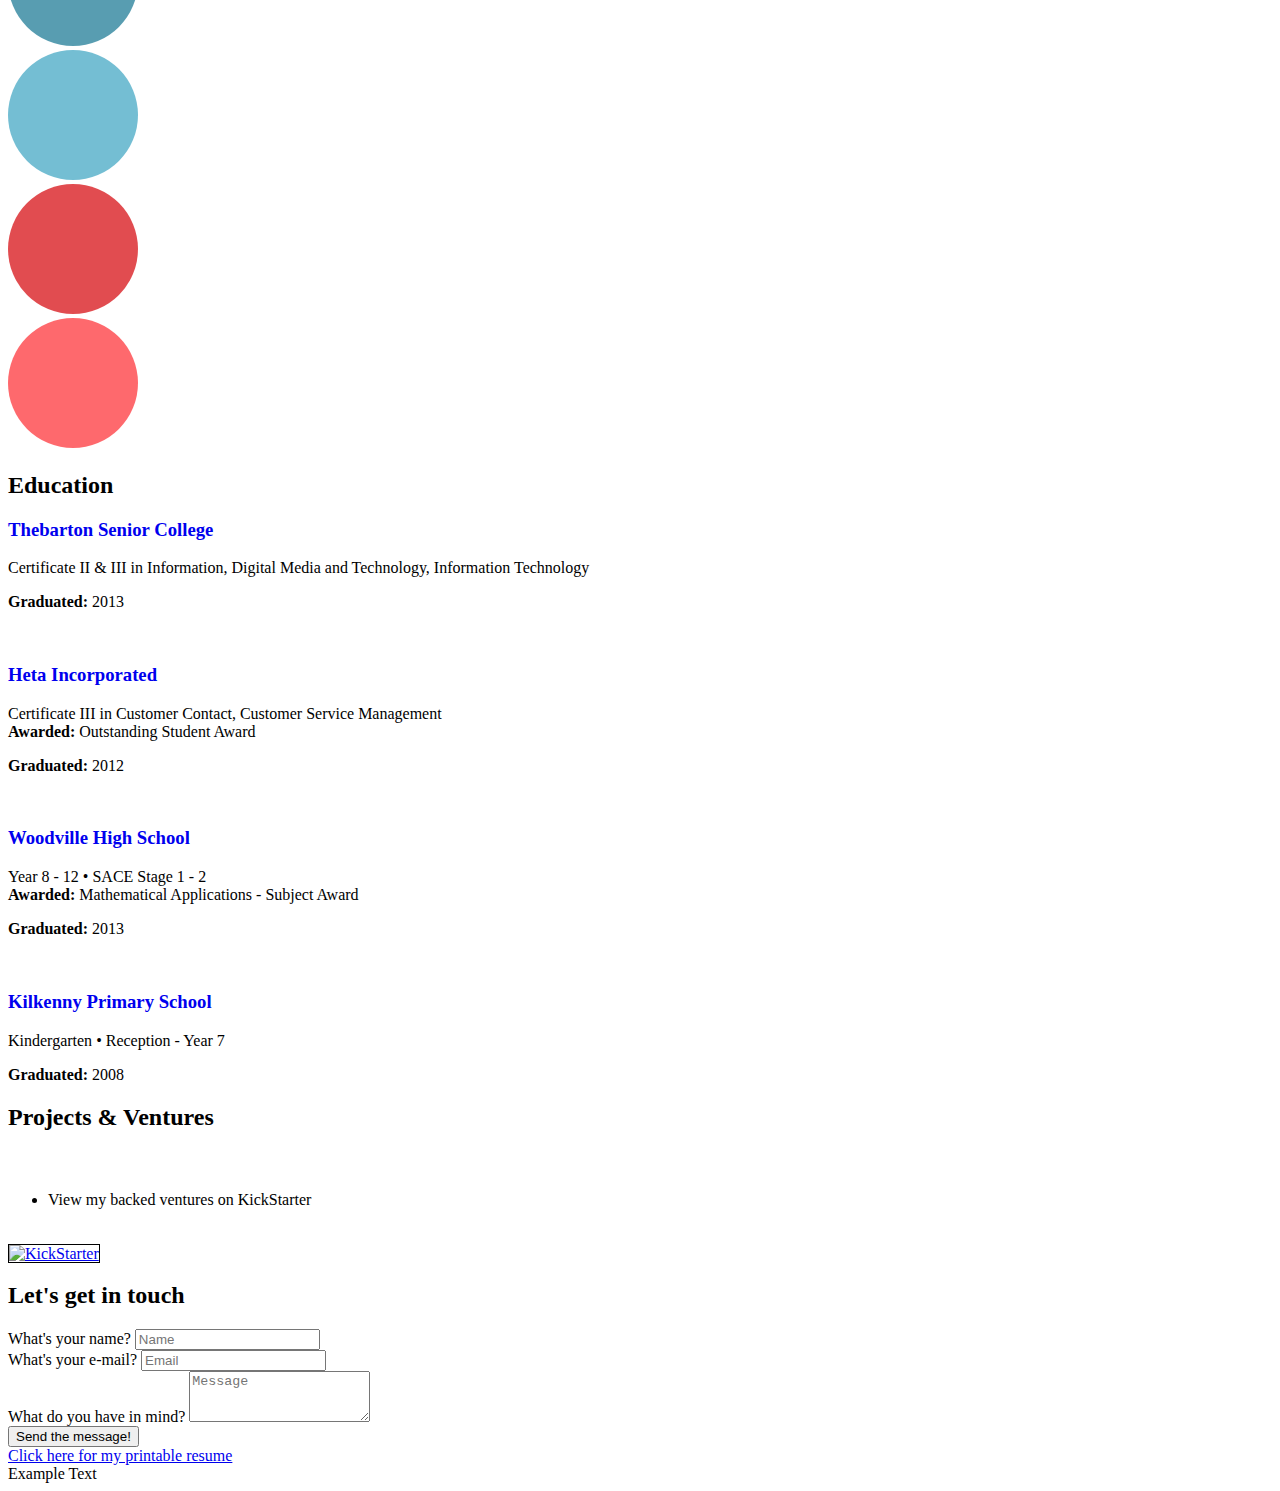
==== commit 5cfb9ba2: "CSS Changes" ====
--- a/index.html
+++ b/index.html
@@ -512,18 +512,14 @@
 			</div>
 		</section>
         
-         <section id="footer" class="fx-backstretch">
-         <nav id="navf">
-				<!-- The content between <span> </span> tags will be hidden on mobile version -->
-				<ul class="clearfix">
-					<li><a href="#profile">Prof<span>ile</span></a></li>
-					<li><a href="#experience">Exp<span>erience</span></a></li>
-					<li><a href="#education">Edu<span>cation</span></a></li>
-					<li><a href="#portfolio">Ven<span>tures</span></a></li>
-					<li><a href="#contact">Con<span>tact</span></a></li>
-				</ul>
-			</nav>
-            </section>
+         <div class="wrapper-footer">
+        <div class="container">
+          <footer class="footer">
+            Example Text
+          </footer>
+        </div>
+      </div>
+    
 		<!-- Loading: jQuery -->
 		<script src="https://troystanway.com.au/assets/js/jquery-1.10.2.min.js"></script>
 		<script src="https://troystanway.com.au/assets/js/jquery-migrate-1.2.1.min.js"></script>
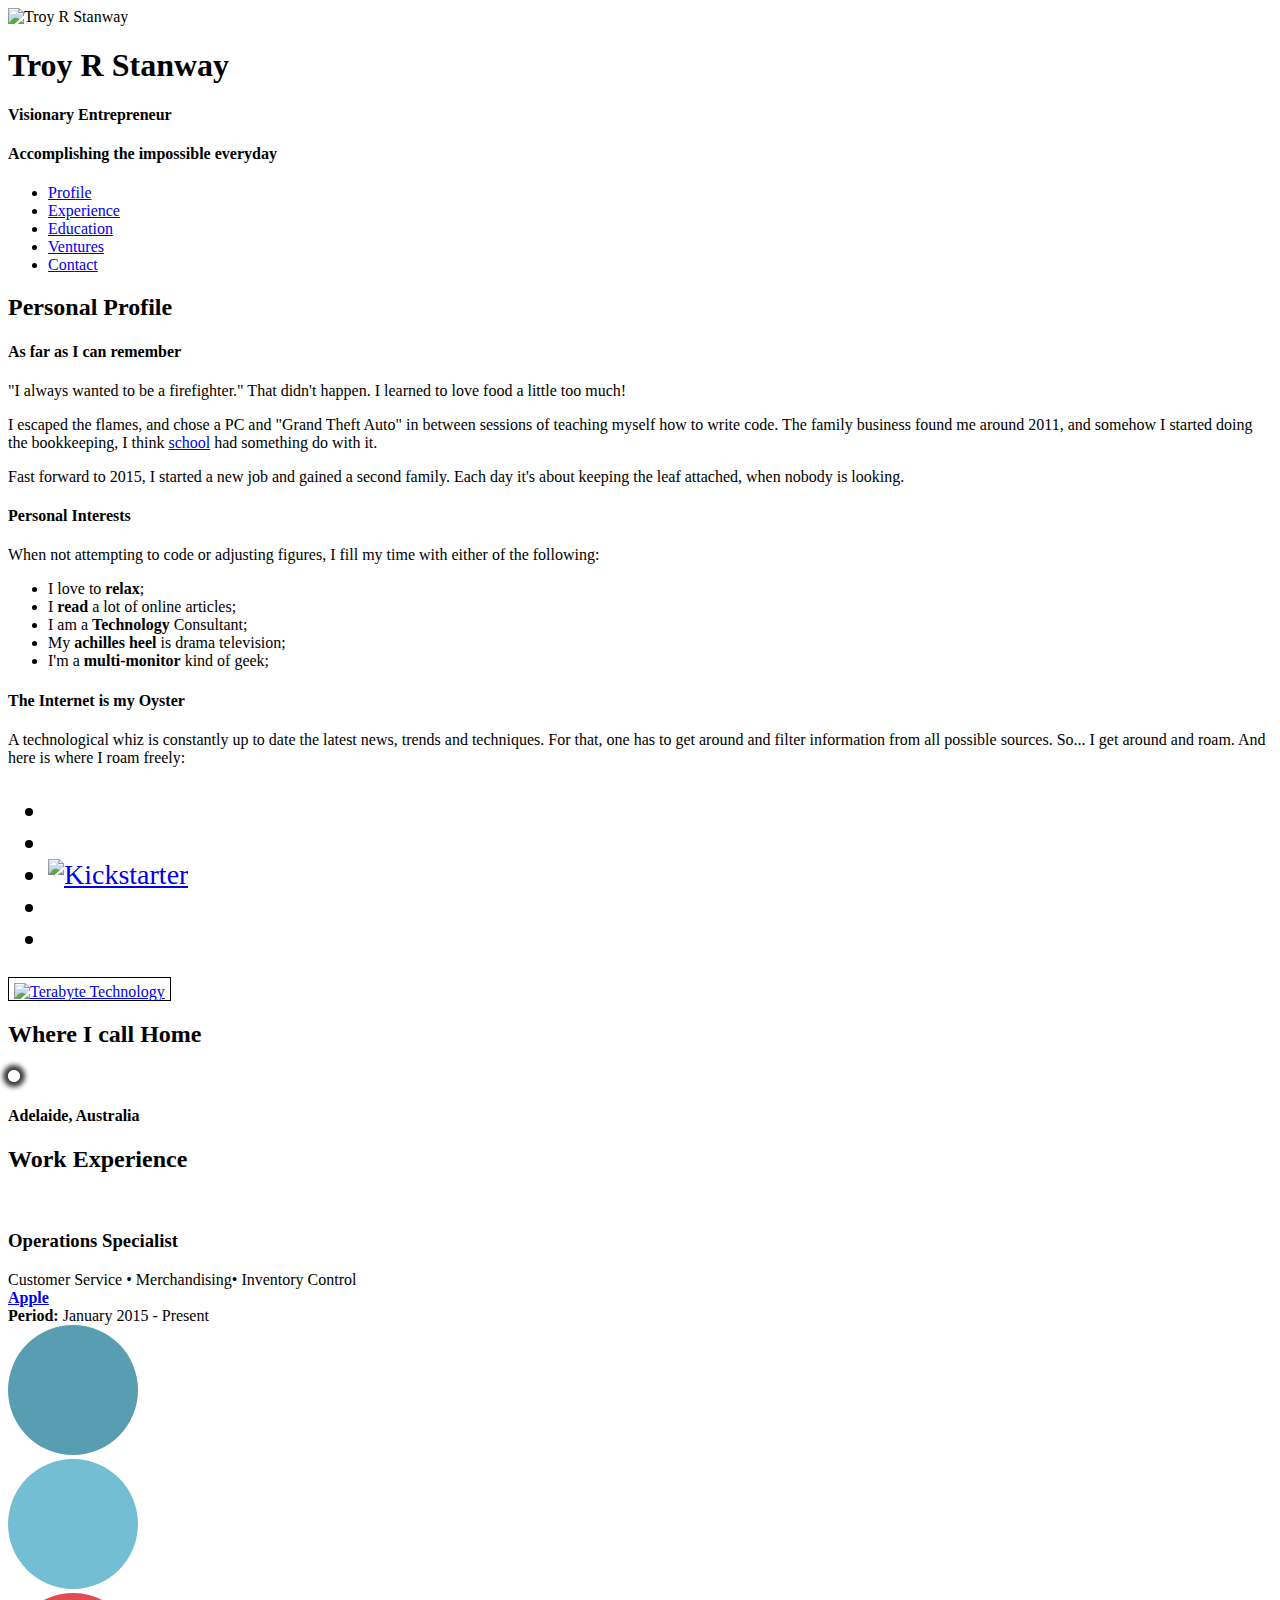
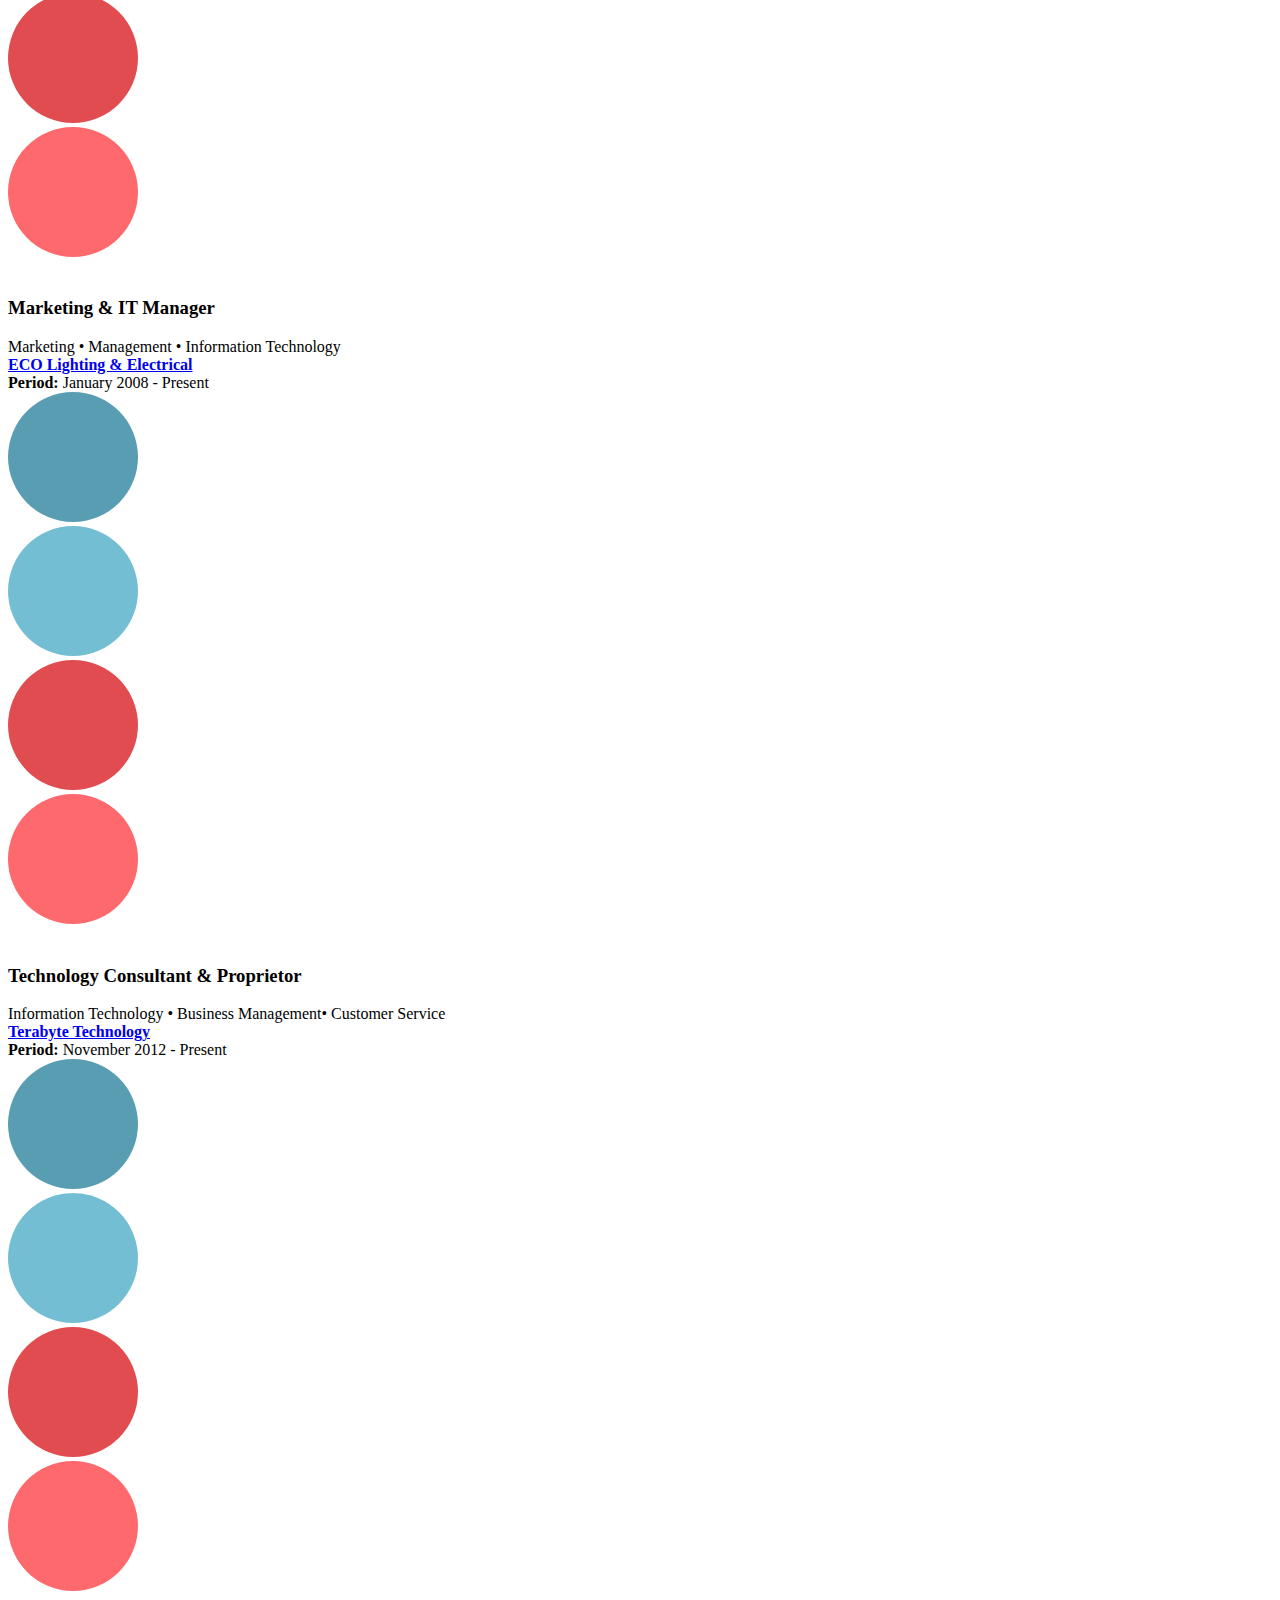
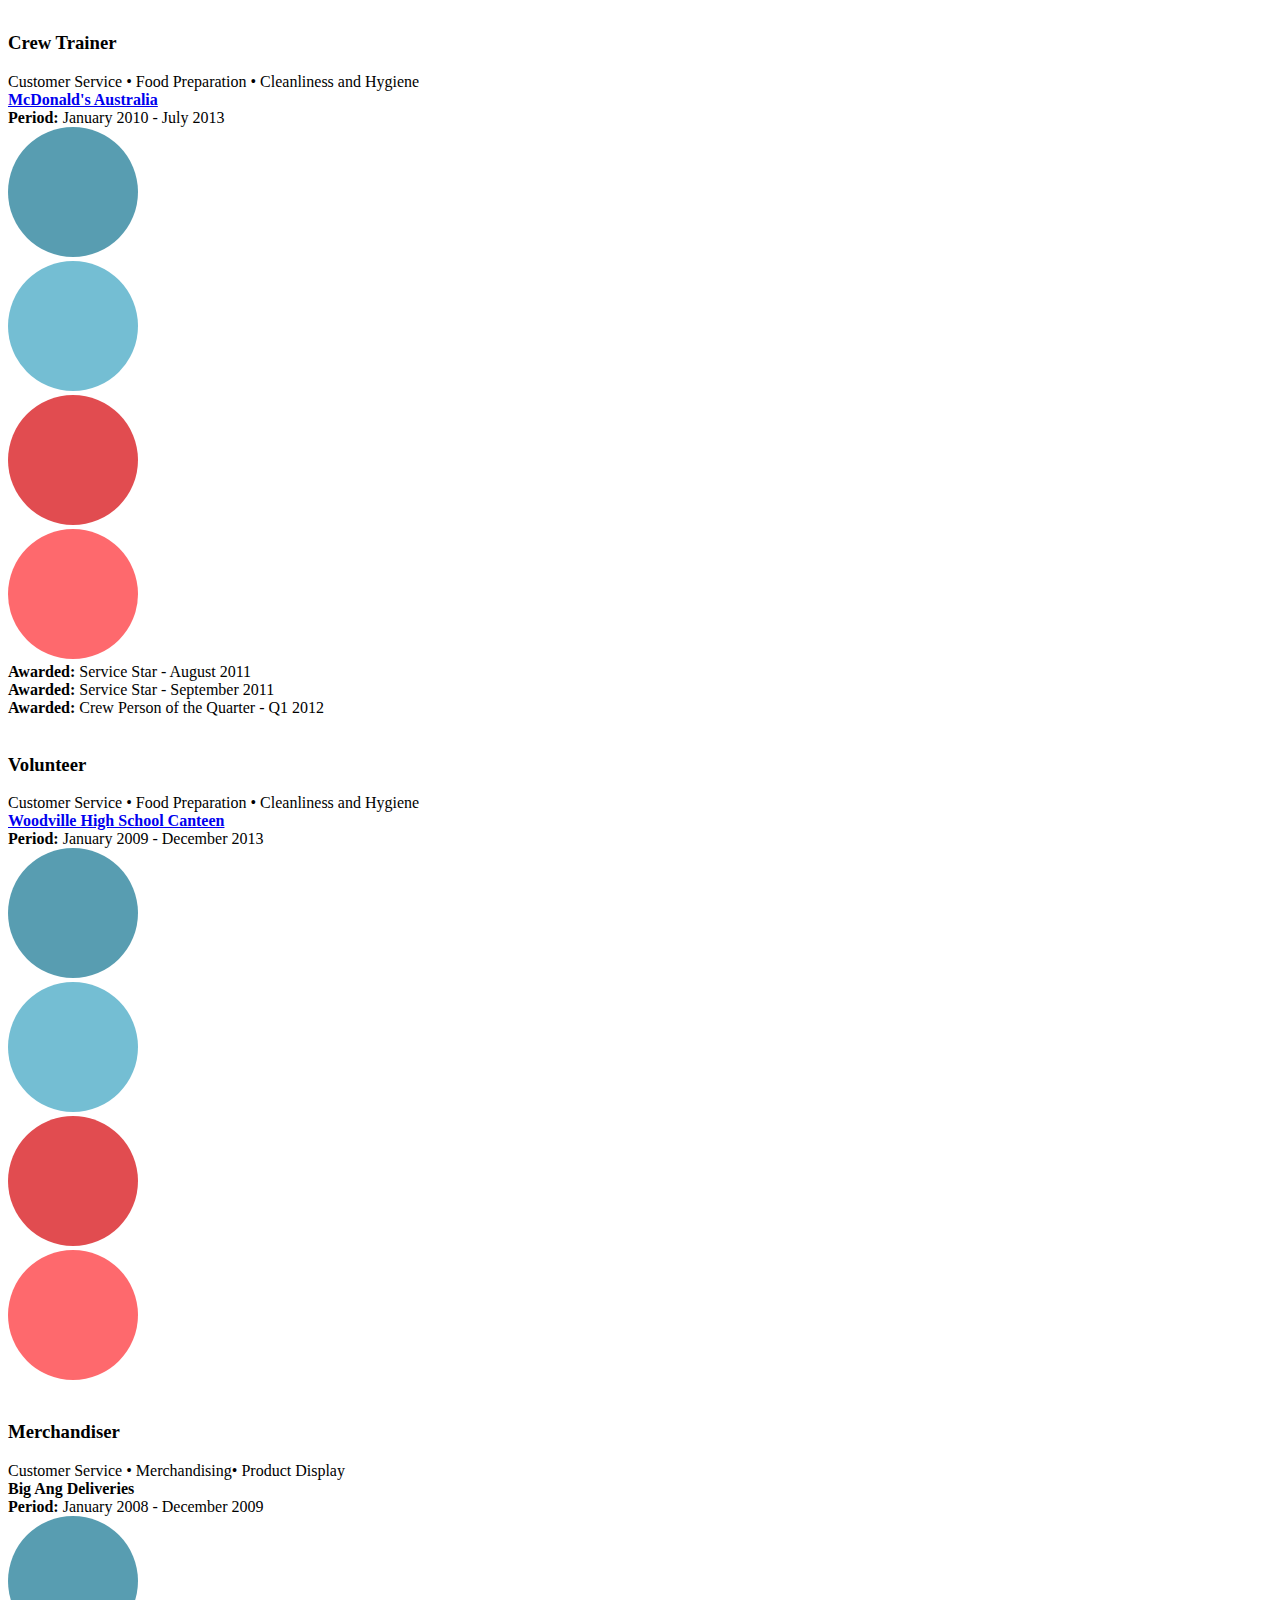
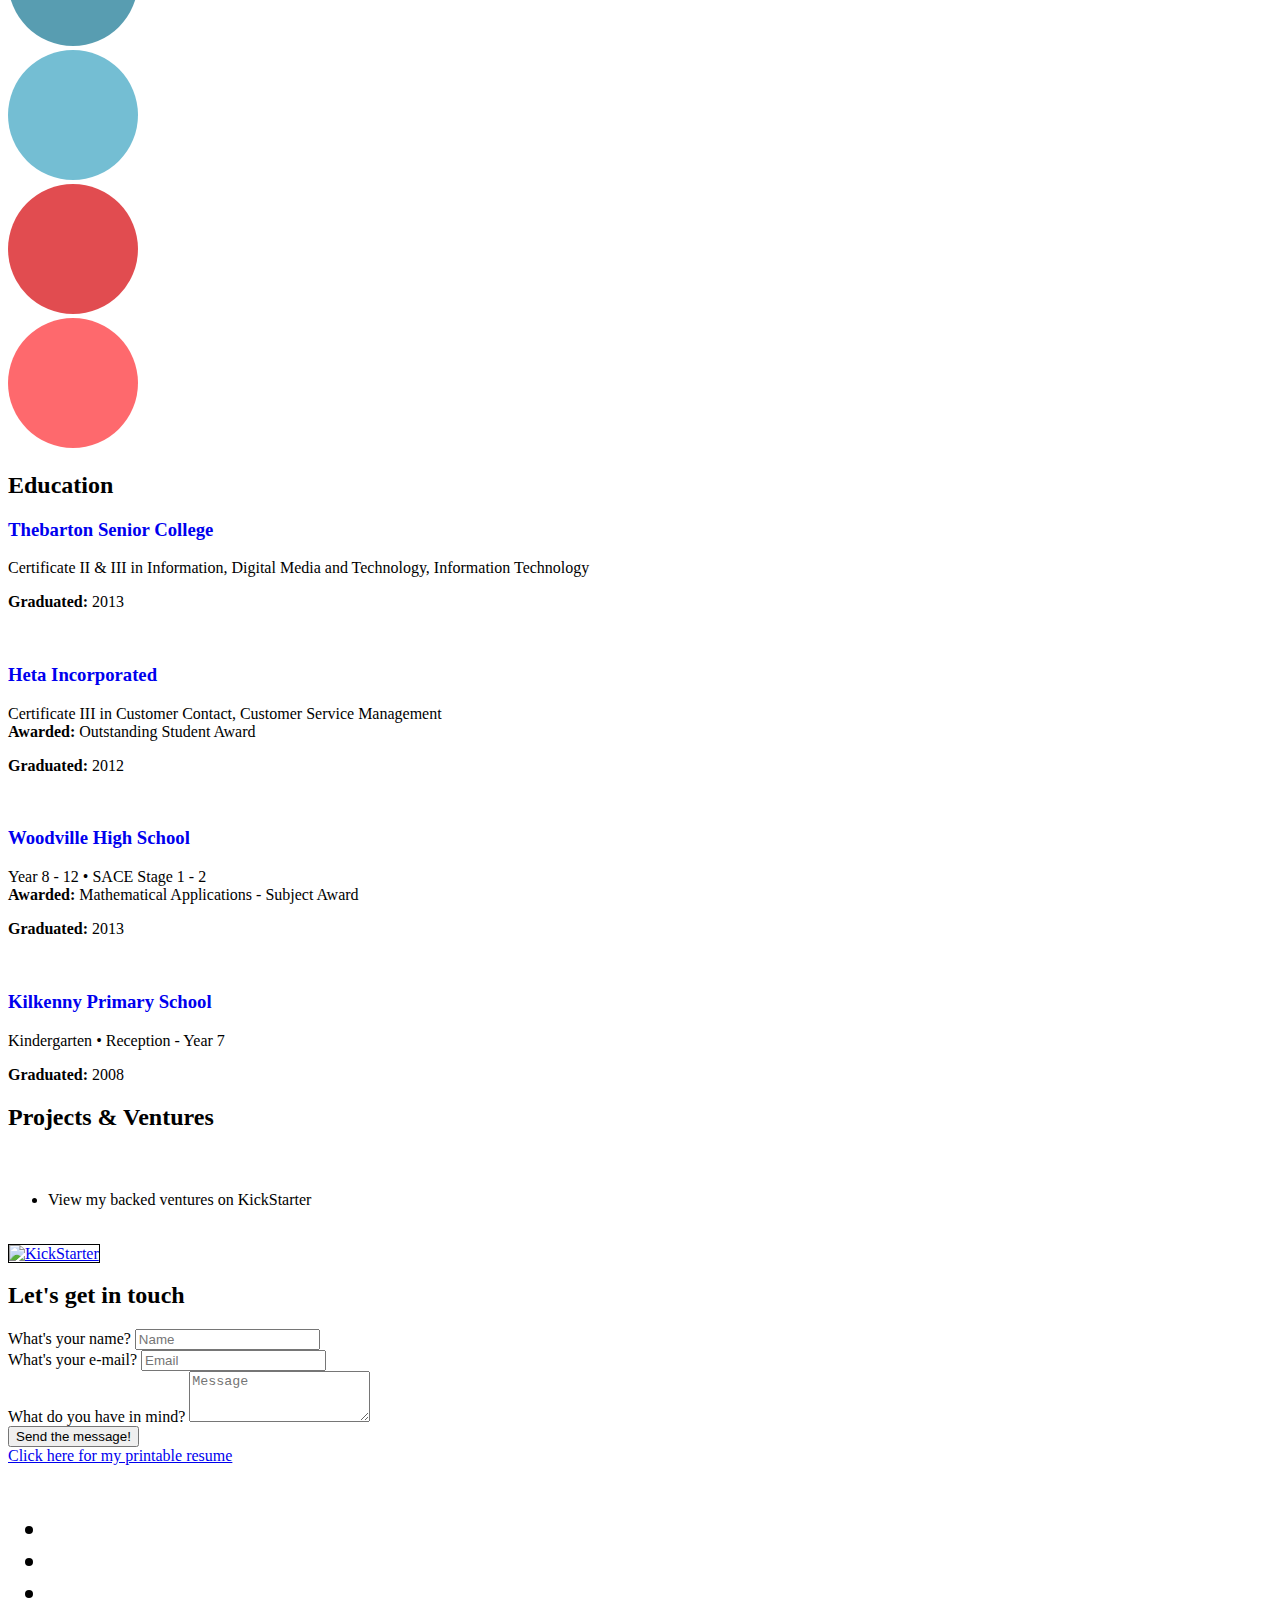
==== commit 1e320812: "CSS" ====
--- a/index.html
+++ b/index.html
@@ -512,13 +512,17 @@
 			</div>
 		</section>
         
-         <div class="wrapper-footer">
-        <div class="container">
-          <footer class="footer">
-            Example Text
-          </footer>
-        </div>
-      </div>
+         <nav id="nav" style="padding: 20px 0px 20px 0px;">
+				<!-- The content between <span> </span> tags will be hidden on mobile version -->
+				<ul class="social-links clearfix" style="font-size: 21pt">
+							<!--<li><a href="#" title="Twitter"><i class="fa fa-twitter-sign"></i></a></li>-->
+							<li><a href="https://www.facebook.com/troy.stanway" title="Facebook"><i class="fa fa-facebook"></i></a></li>
+							<li><a href="https://www.youtube.com/user/troyadelaide" title="YouTube"><i class="fa fa-youtube"></i></a></li>
+                            <li><a href="https://www.kickstarter.com/profile/troystanway" title="Kickstarter"><i class="fa fa-kickstarter"></i></a></li>
+							<li><a href="https://au.linkedin.com/pub/troy-stanway/55/b40/242" title="LinkedIn"><i class="fa fa-linkedin"></i></a></li>
+                            <li><a href="https://github.com/troystanway" title="GitHub"><i class="fa fa-github"></i></a></li>
+						</ul>
+			</nav>
     
 		<!-- Loading: jQuery -->
 		<script src="https://troystanway.com.au/assets/js/jquery-1.10.2.min.js"></script>
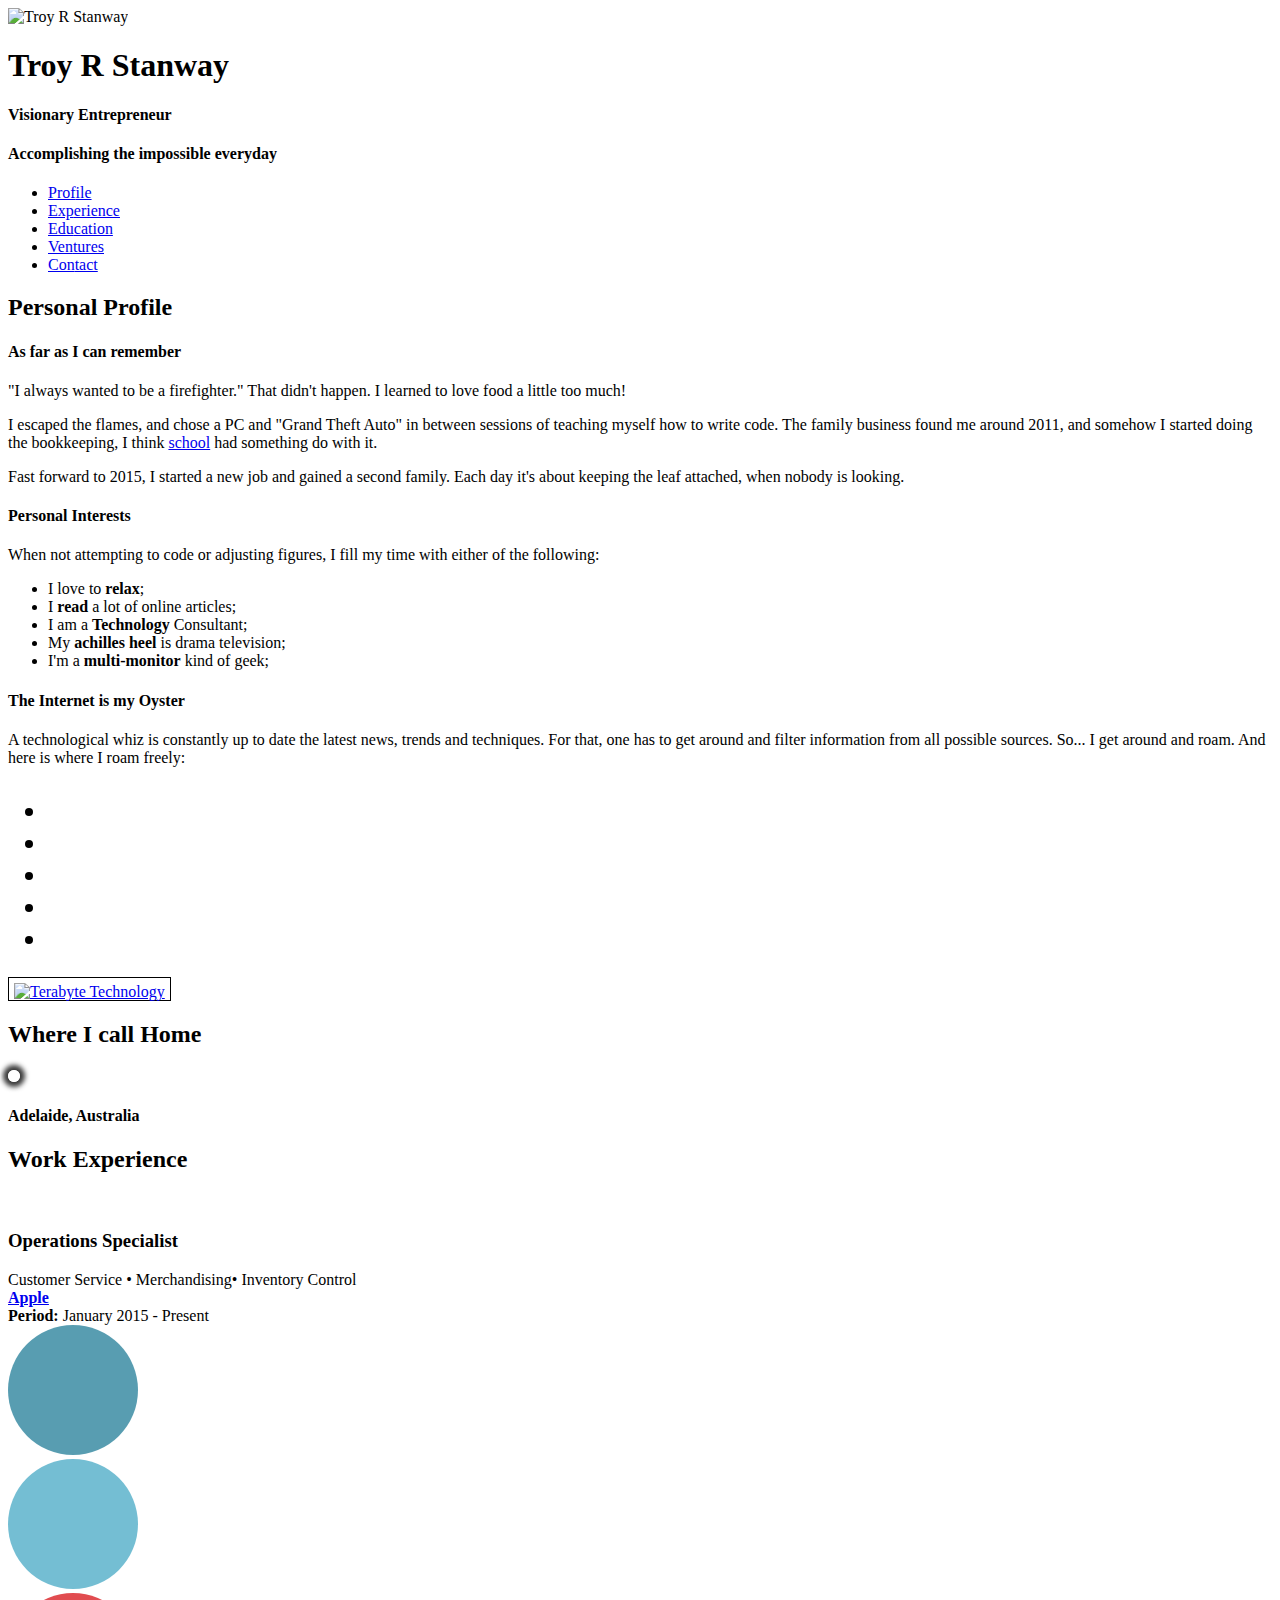
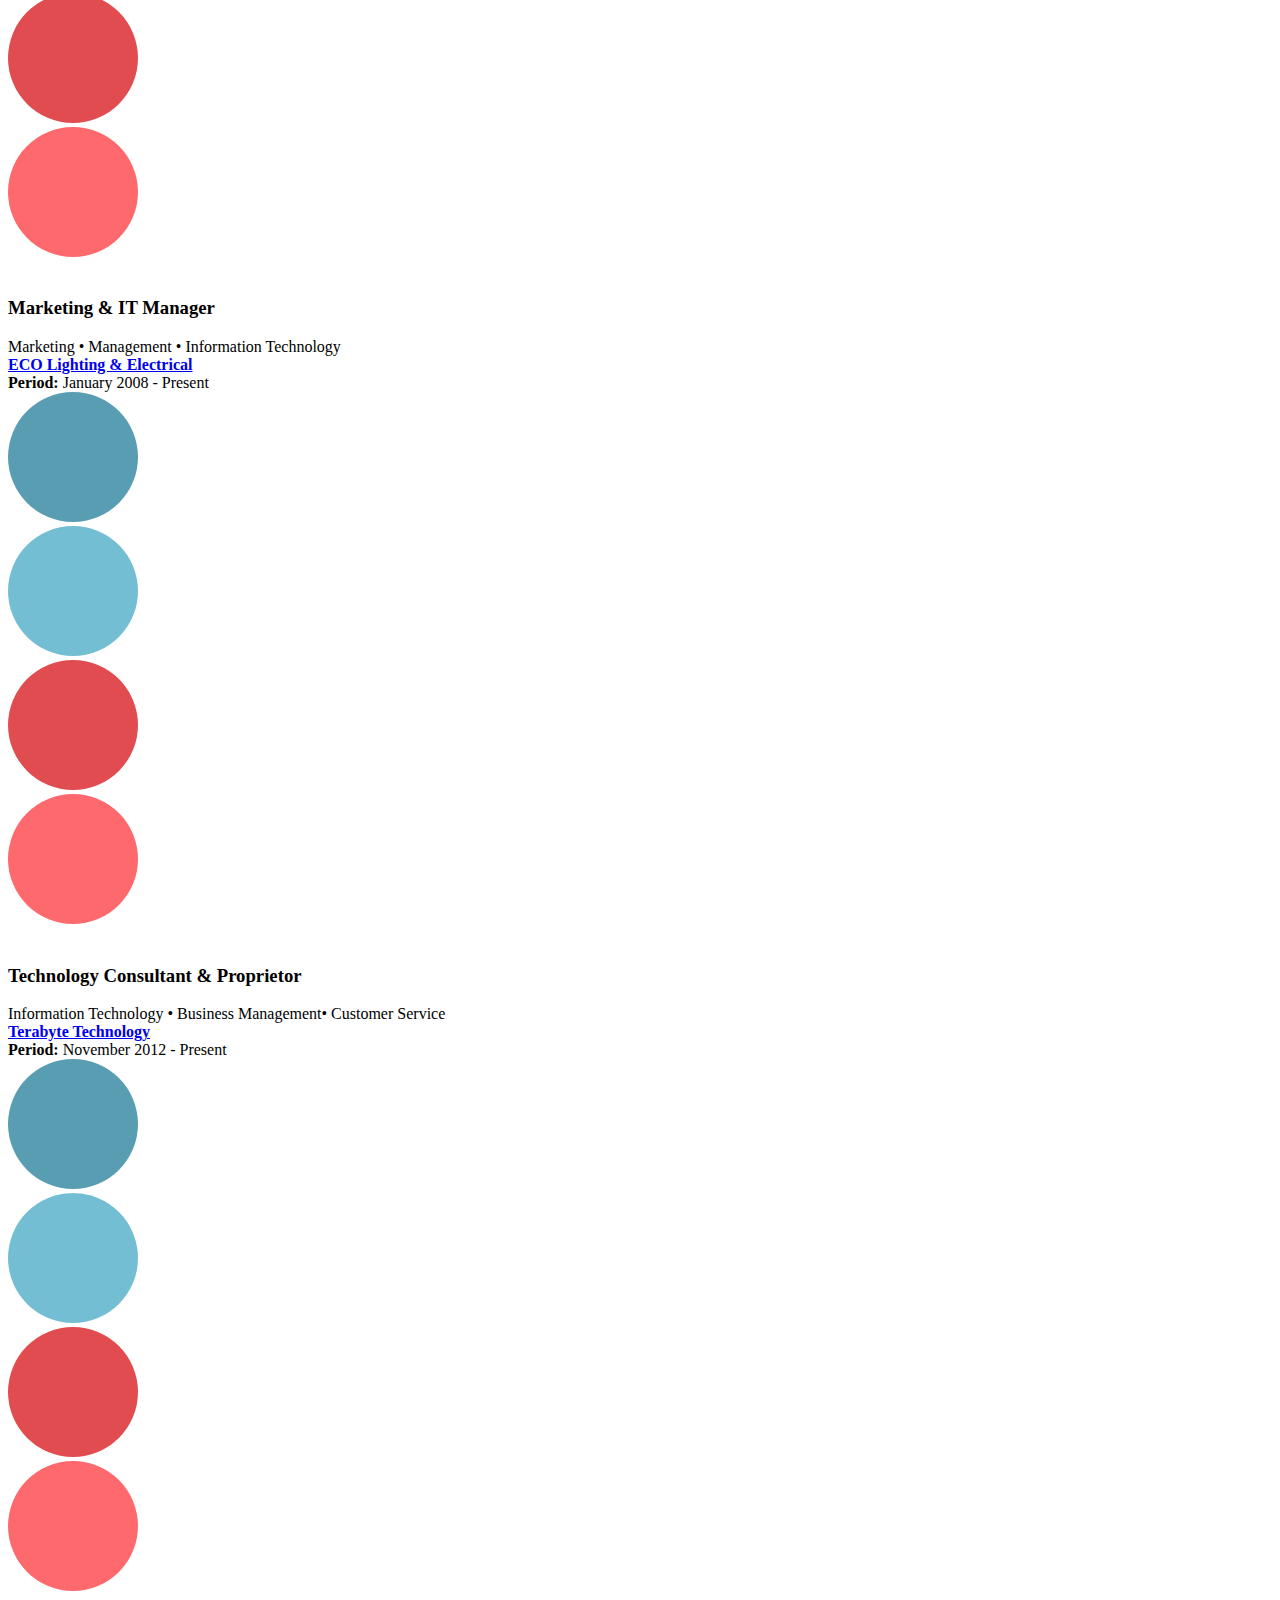
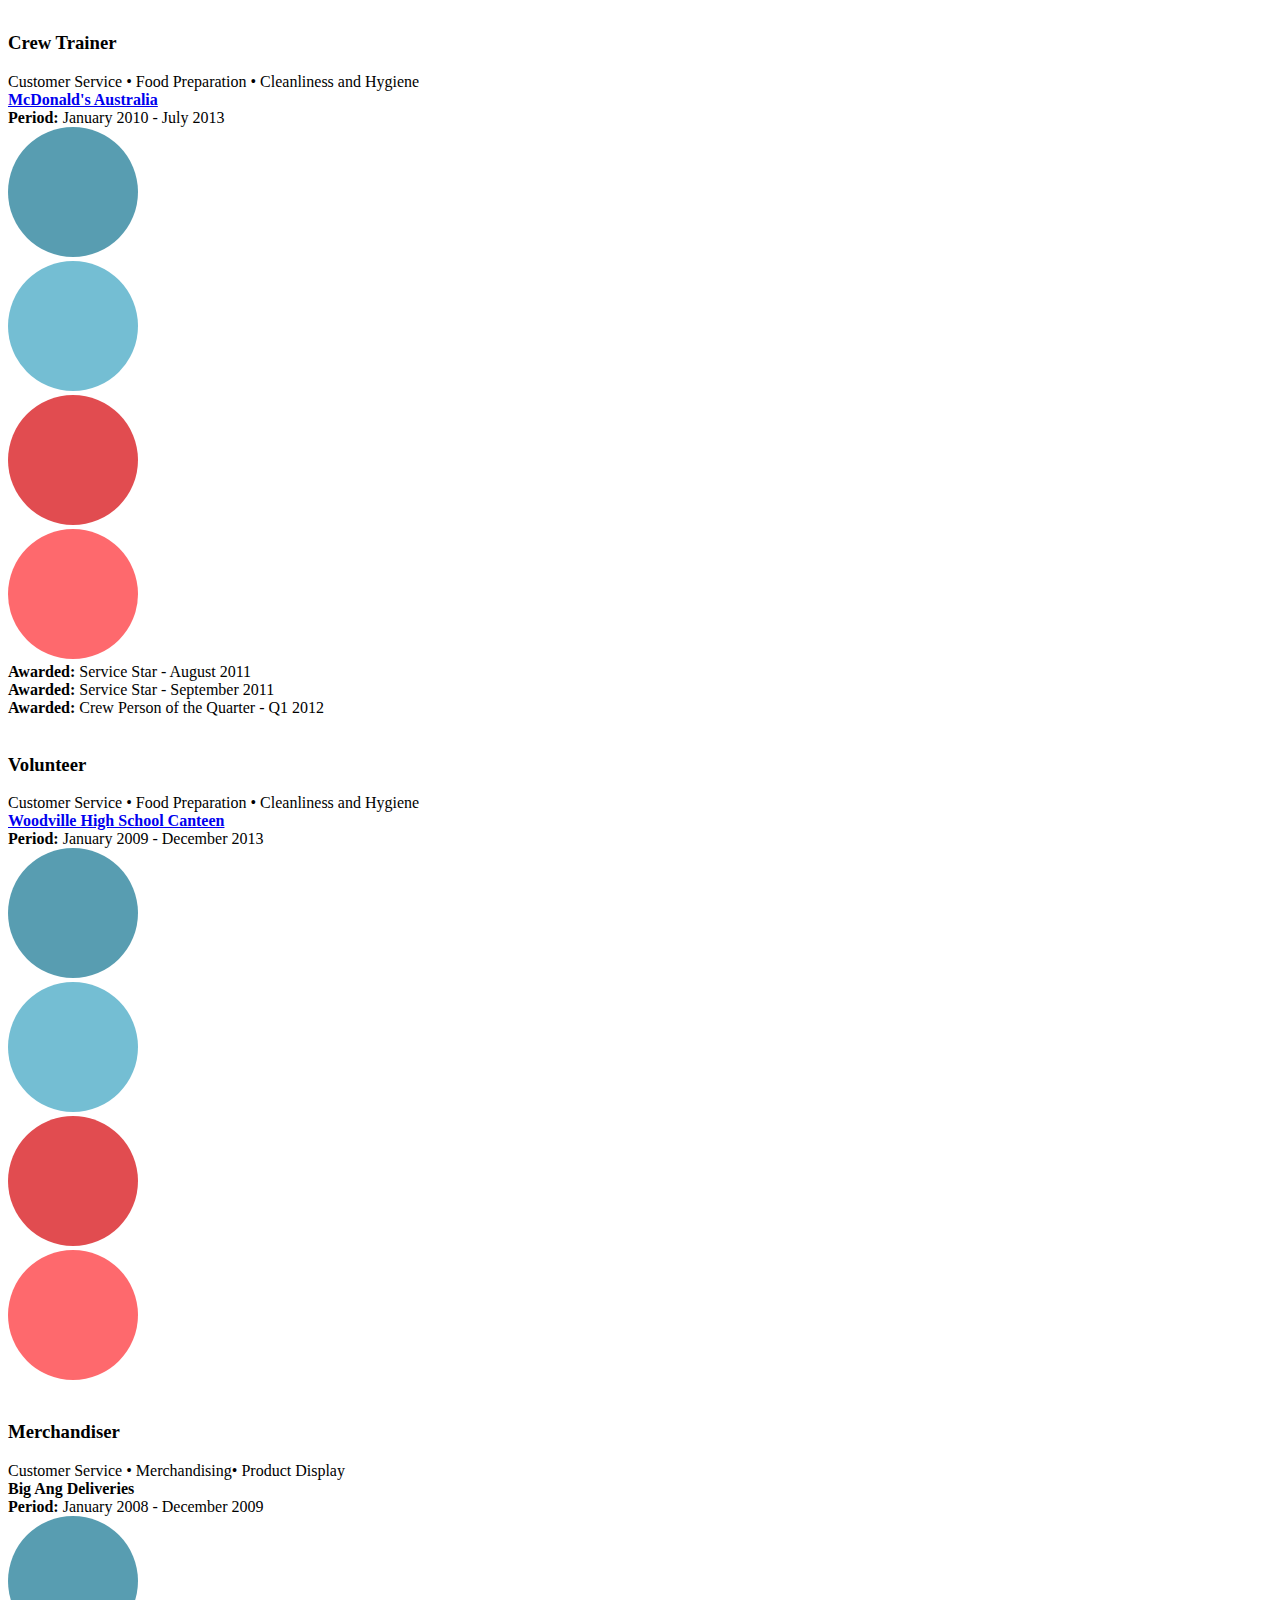
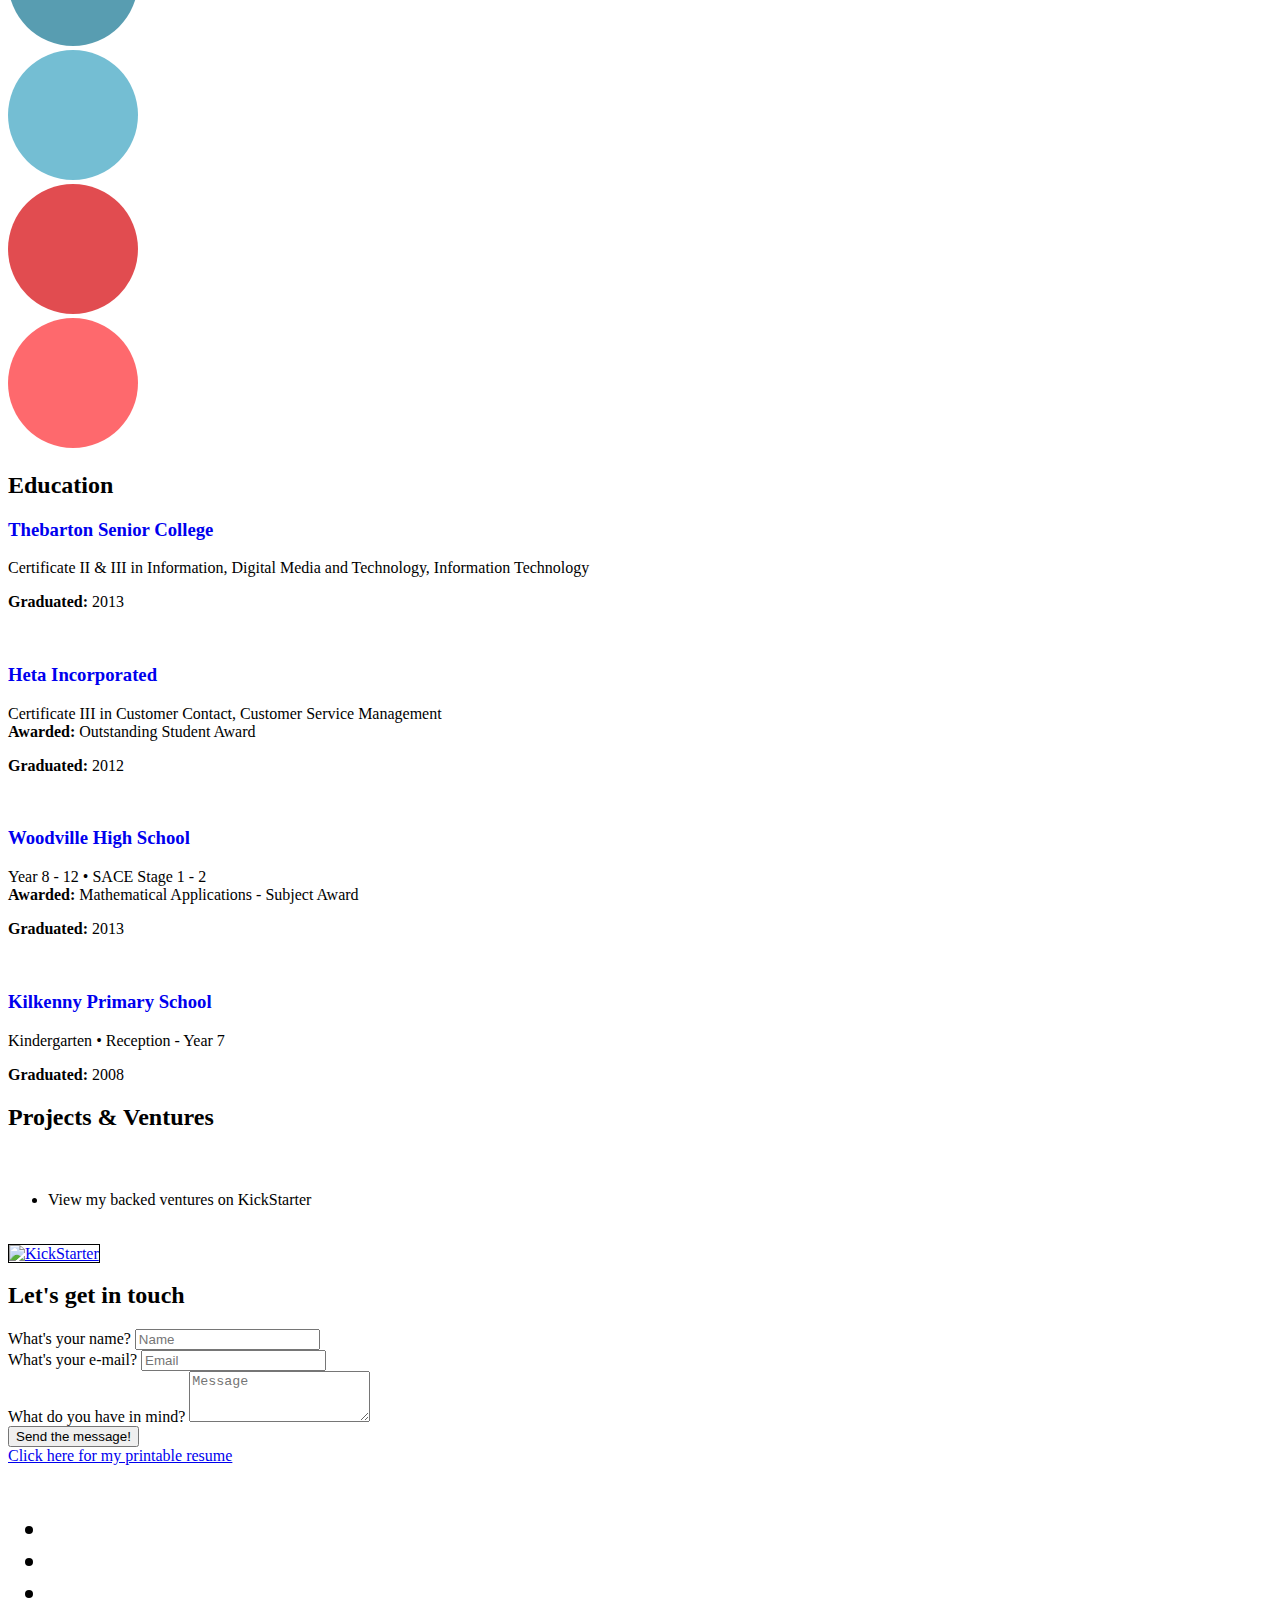
==== commit 0b281847: "Update index.html" ====
--- a/index.html
+++ b/index.html
@@ -113,7 +113,7 @@
 							<!--<li><a href="#" title="Twitter"><i class="fa fa-twitter-sign"></i></a></li>-->
 							<li><a href="https://www.facebook.com/troy.stanway" title="Facebook"><i class="fa fa-facebook"></i></a></li>
 							<li><a href="https://www.youtube.com/user/troyadelaide" title="YouTube"><i class="fa fa-youtube"></i></a></li>
-                            <li><a href="https://www.kickstarter.com/profile/troystanway" title="Kickstarter" style="width: 40px; padding-top: 1px;"><img alt="Kickstarter" src="assets/img/kick.png"></a></li>
+                            <li><a href="https://www.kickstarter.com/profile/troystanway" title="Kickstarter"><i class="fa fa-kickstarter"></i></a></li>
 							<li><a href="https://au.linkedin.com/pub/troy-stanway/55/b40/242" title="LinkedIn"><i class="fa fa-linkedin"></i></a></li>
                             <li><a href="https://github.com/troystanway" title="GitHub"><i class="fa fa-github"></i></a></li>
 						</ul>
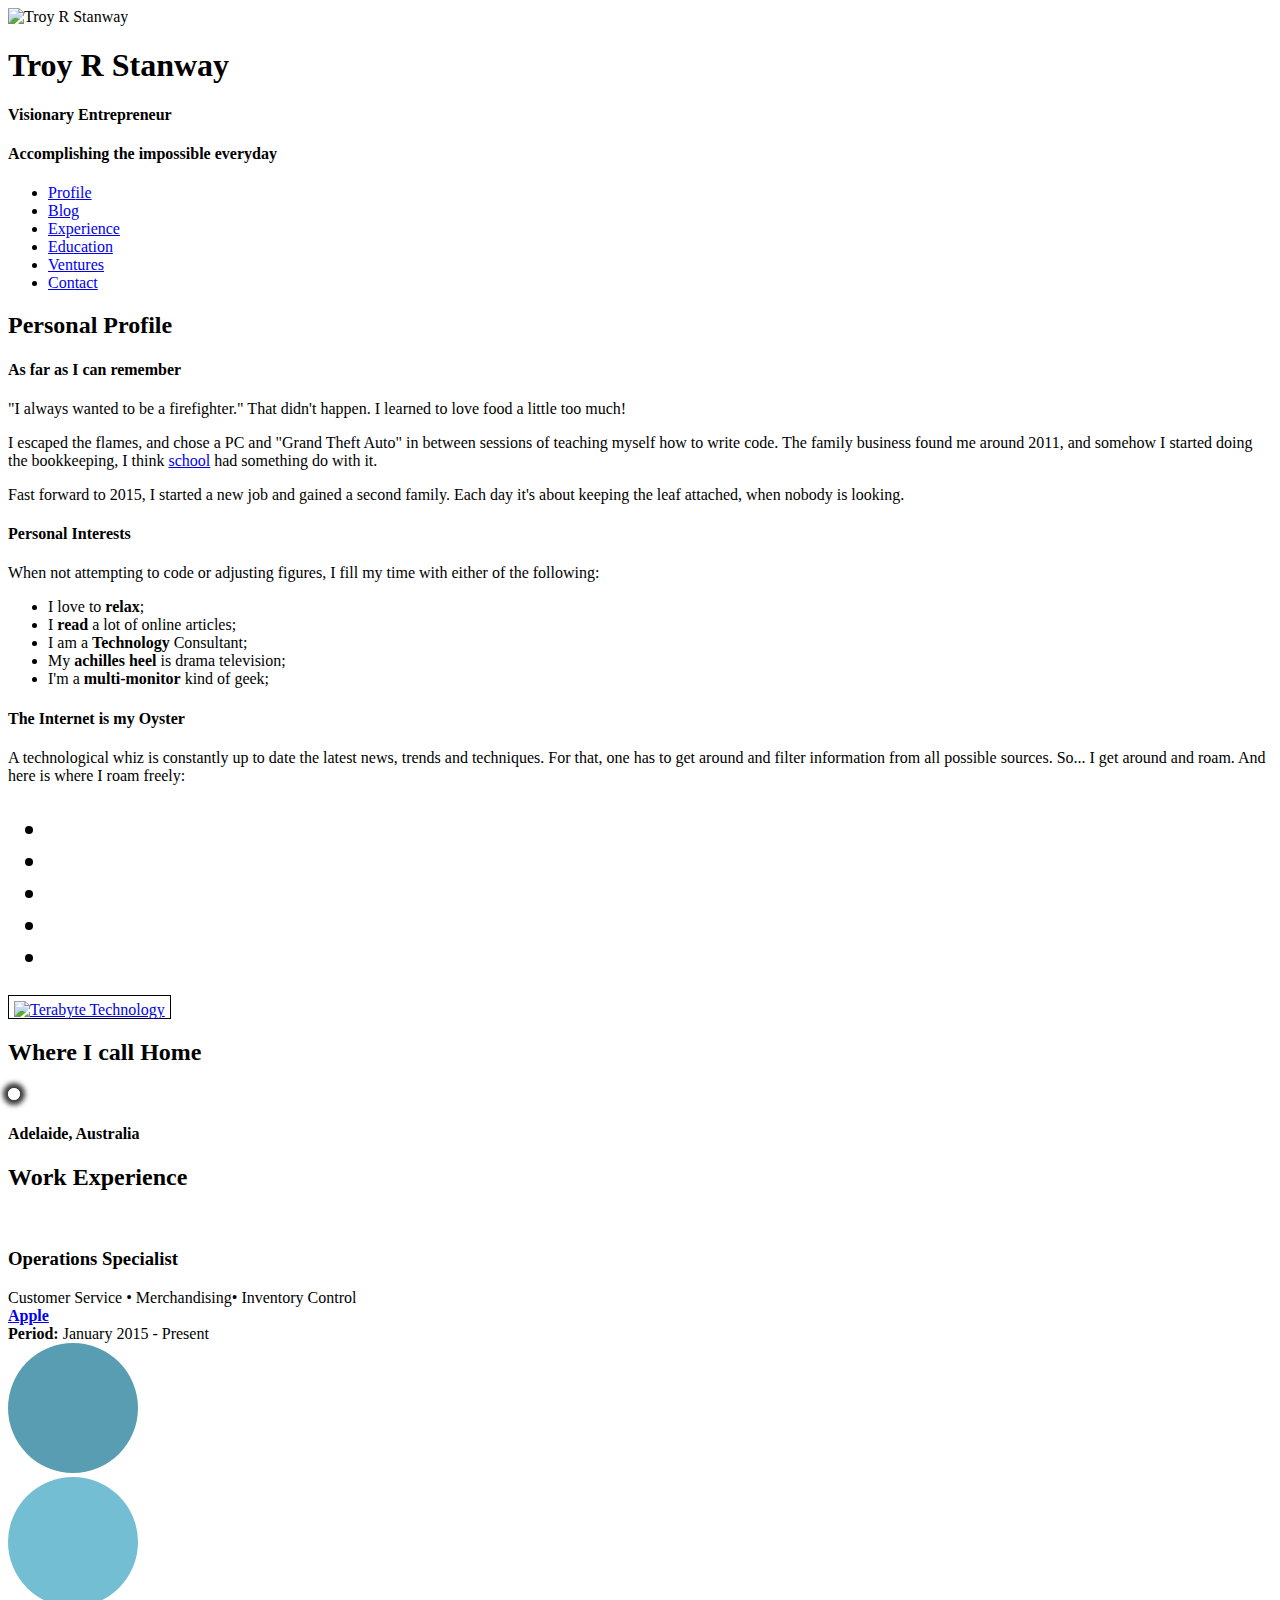
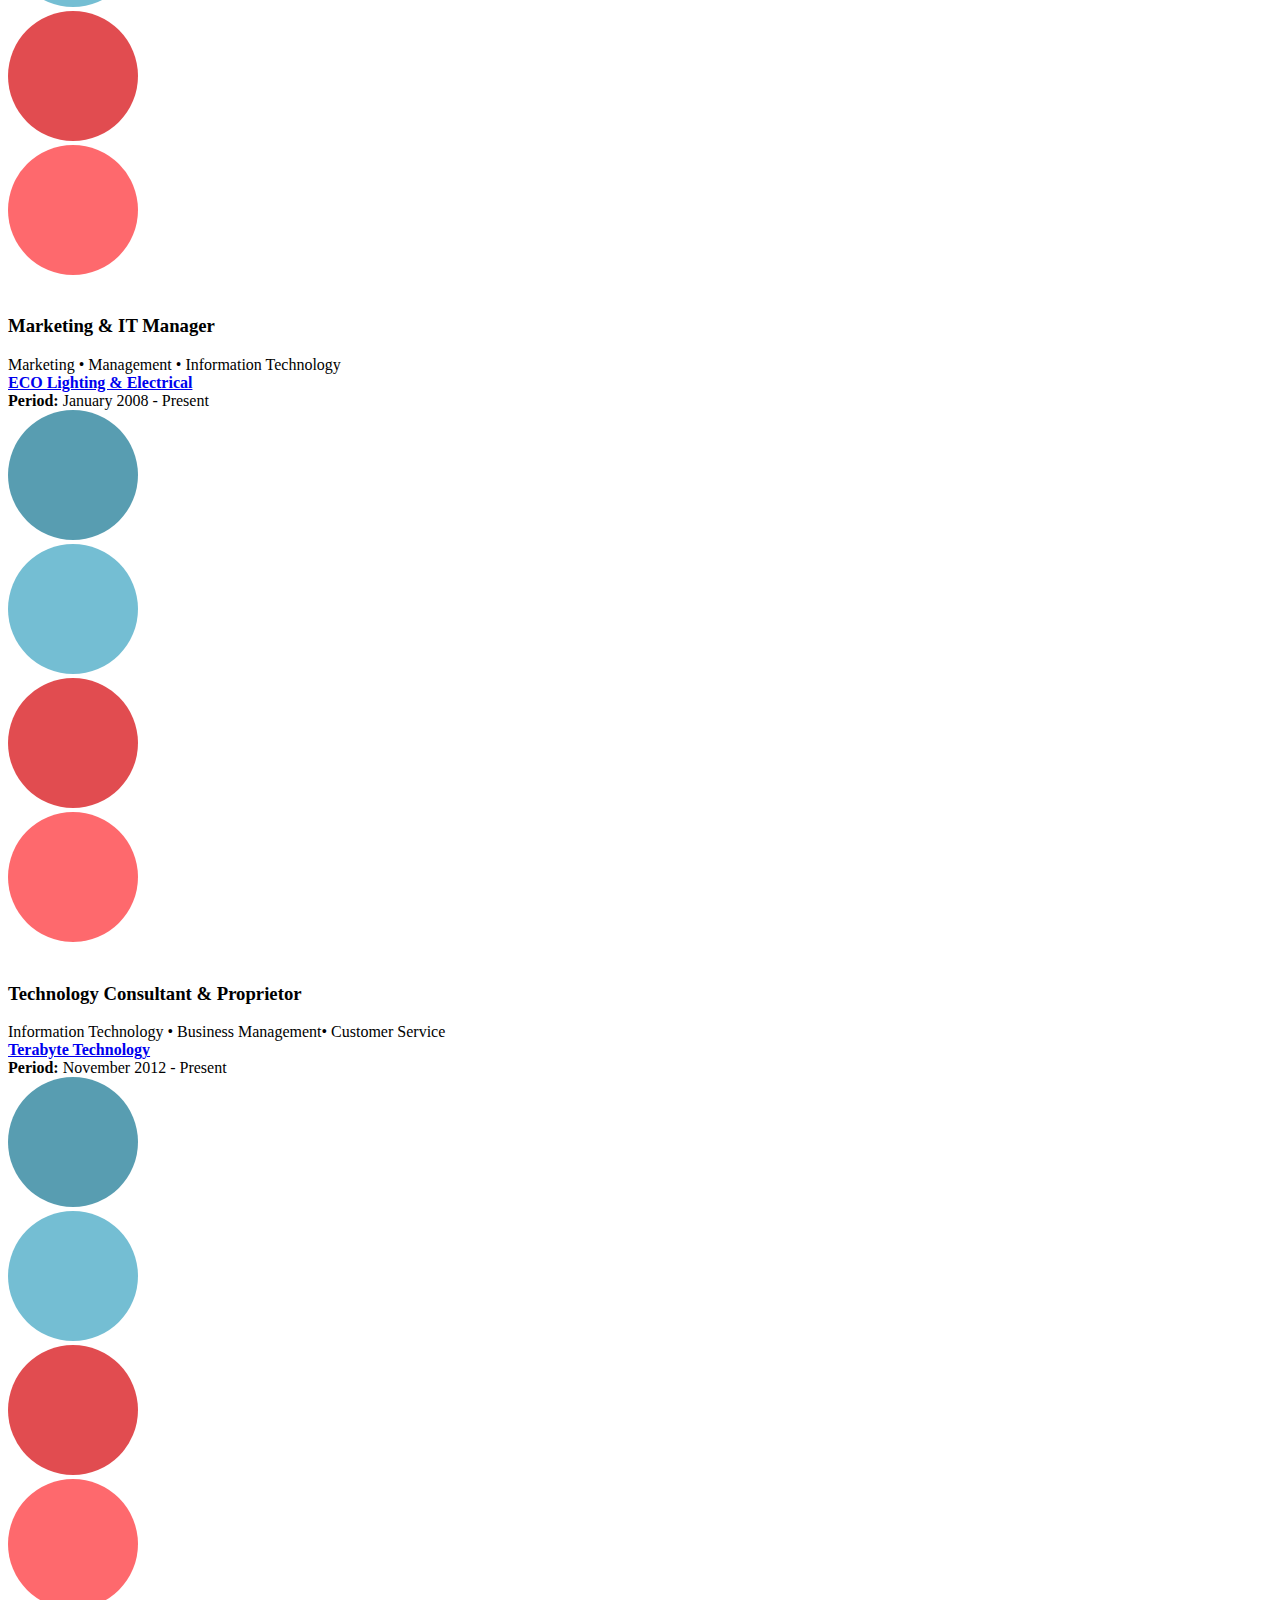
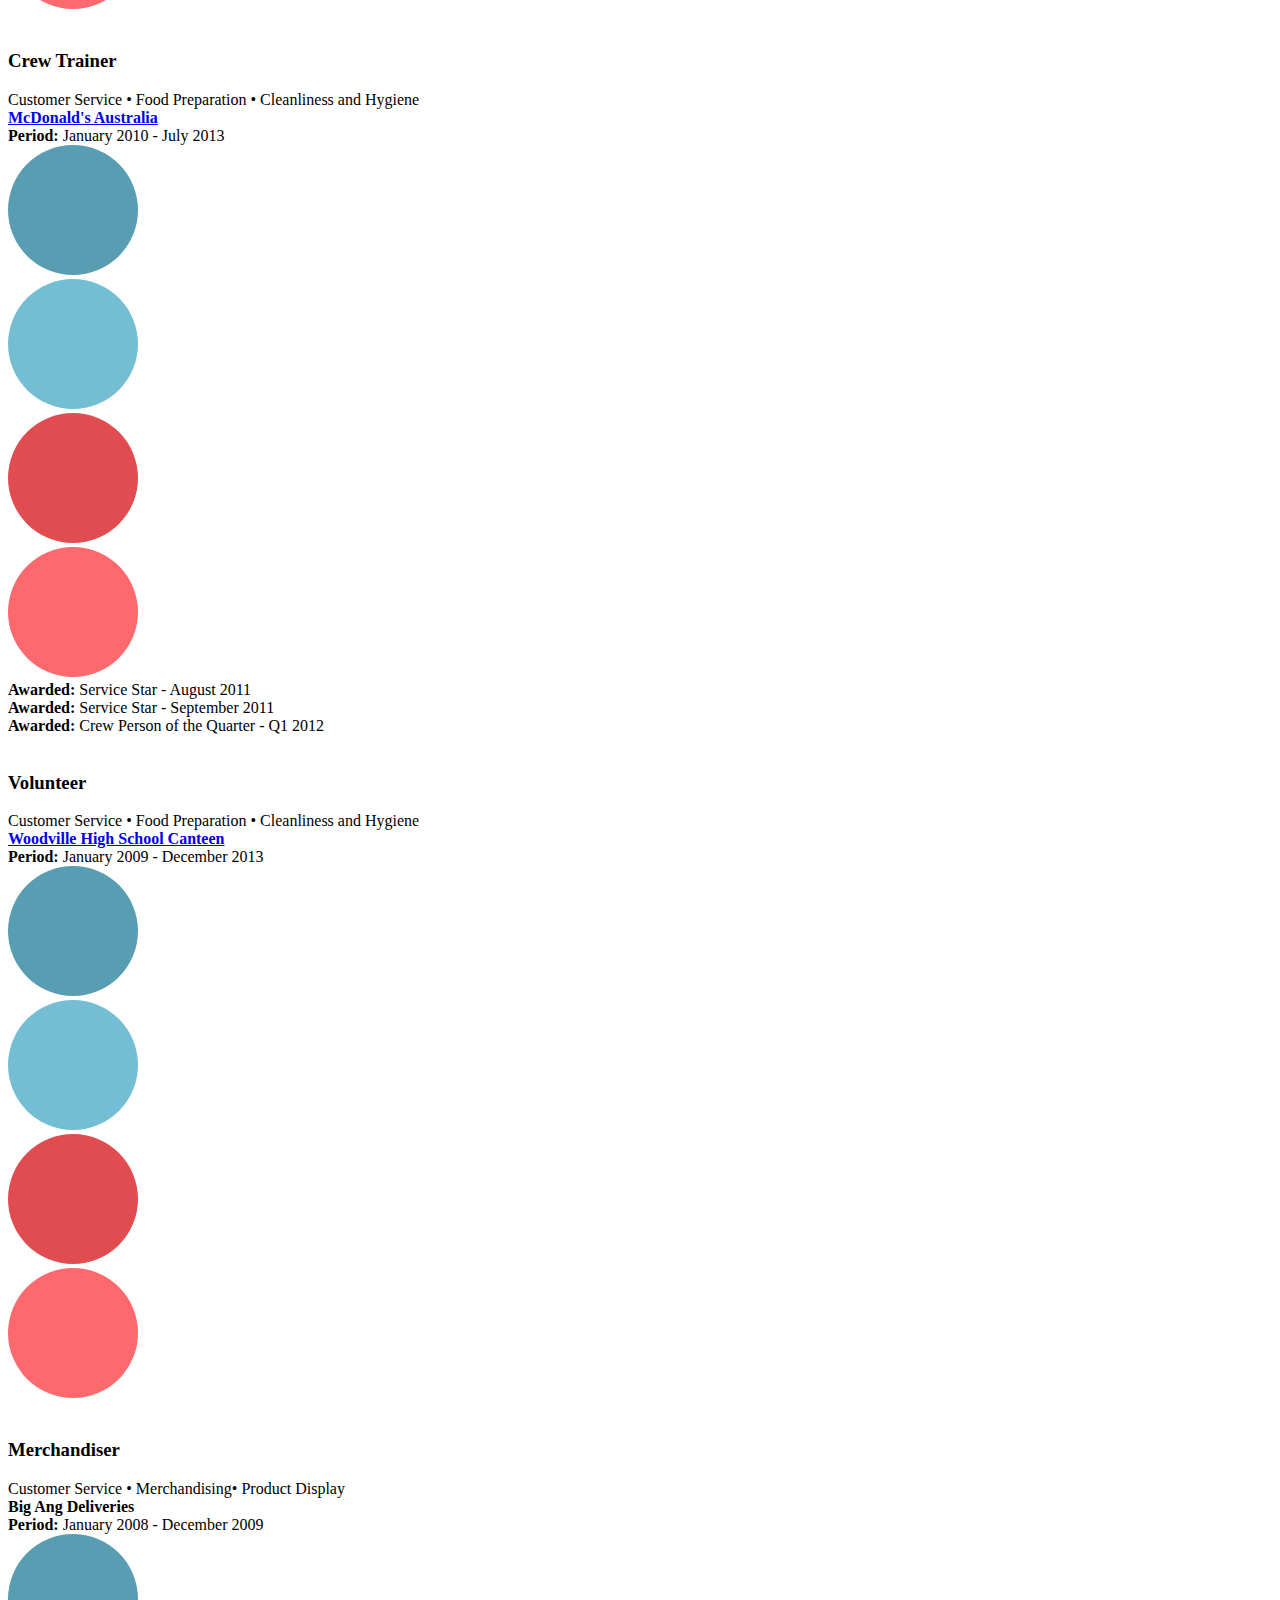
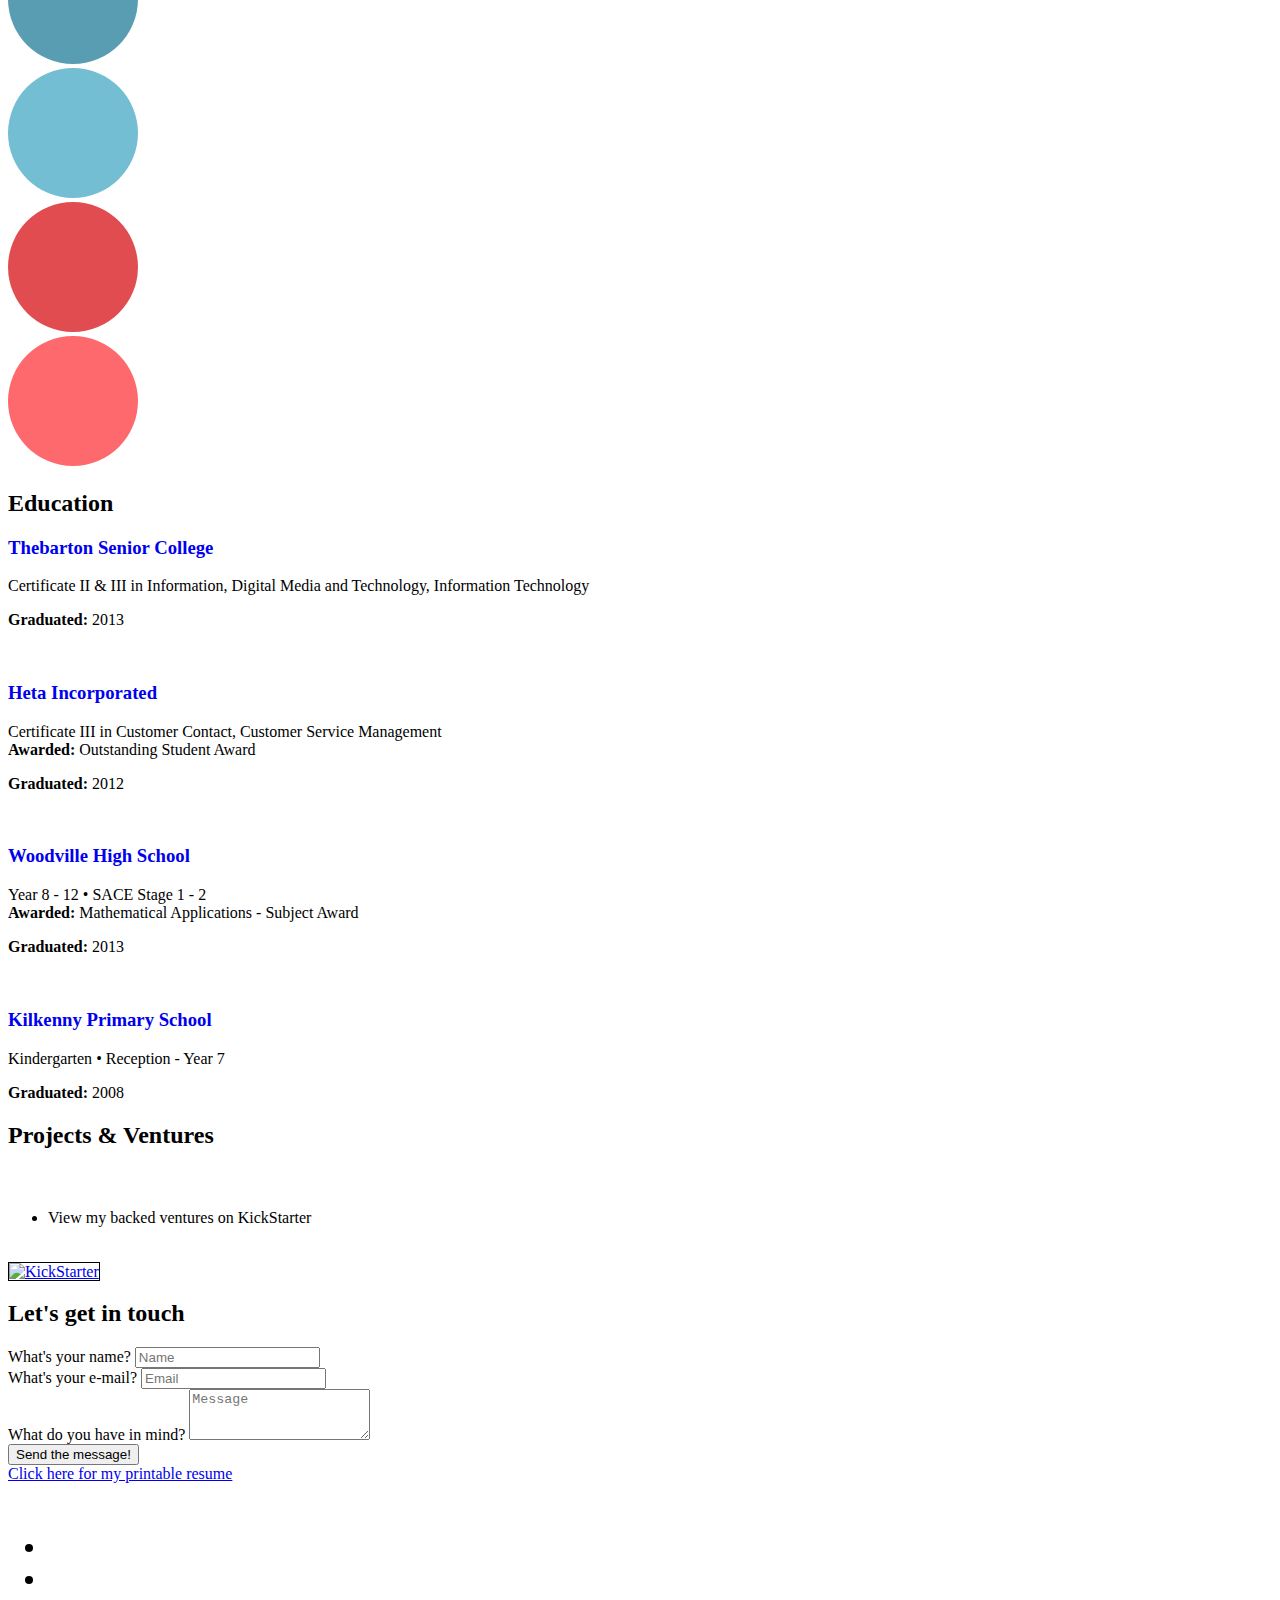
==== commit 66a250ba: "Add Blog" ====
--- a/index.html
+++ b/index.html
@@ -10,14 +10,14 @@
 
 		<meta name="viewport" content="width=device-width, initial-scale=1.0">
         <meta charset="UTF-8">
-        <base href="https://troystanway.com.au/">
+        <base href="https://troystanway.com.au/"> 
 
 		<!-- Loading: Normalize, Grid and Styles -->
 		<link rel="stylesheet" href="https://troystanway.com.au/assets/css/normalize.css" media="screen">
 		<link rel="stylesheet" href="https://troystanway.com.au/assets/css/qbkl-grid.css" media="screen">
 		<link rel="stylesheet" href="https://troystanway.com.au/assets/css/style.css" media="screen">
         <script src='https://www.google.com/recaptcha/api.js'></script>
-        <script src="https://use.fontawesome.com/6206461f7b.js"></script>
+        <script src="https://kit.fontawesome.com/0a839fd518.js" crossorigin="anonymous"></script>
 
 		<!-- Loading: jQuery Magnific Popup Stylesheet -->
 		<link rel="stylesheet" href="https://troystanway.com.au/assets/js/magnific/jquery.magnific-popup.css" media="screen">
@@ -63,6 +63,7 @@
 				<!-- The content between <span> </span> tags will be hidden on mobile version -->
 				<ul class="clearfix">
 					<li><a href="#profile">Prof<span>ile</span></a></li>
+                    <li><a href="blog.html">Blog</a></li>
 					<li><a href="#experience">Exp<span>erience</span></a></li>
 					<li><a href="#education">Edu<span>cation</span></a></li>
 					<li><a href="#portfolio">Ven<span>tures</span></a></li>
@@ -110,12 +111,12 @@
 						<p>A technological whiz is constantly up to date the latest news, trends and techniques. For that, one has to get around and filter information from all possible sources. So... I get around and roam. And here is where I roam freely:</p>
 
 						<ul class="social-links clearfix" style="font-size: 21pt">
-							<!--<li><a href="#" title="Twitter"><i class="fa fa-twitter-sign"></i></a></li>-->
-							<li><a href="https://www.facebook.com/troy.stanway" title="Facebook"><i class="fa fa-facebook"></i></a></li>
-							<li><a href="https://www.youtube.com/user/troyadelaide" title="YouTube"><i class="fa fa-youtube"></i></a></li>
-                            <li><a href="https://www.kickstarter.com/profile/troystanway" title="Kickstarter"><i class="fa fa-kickstarter"></i></a></li>
-							<li><a href="https://au.linkedin.com/pub/troy-stanway/55/b40/242" title="LinkedIn"><i class="fa fa-linkedin"></i></a></li>
-                            <li><a href="https://github.com/troystanway" title="GitHub"><i class="fa fa-github"></i></a></li>
+							<!--<li><a href="#" title="Twitter"><i class="fab fa-twitter-sign"></i></a></li>-->
+							<li><a href="https://www.facebook.com/troy.stanway" title="Facebook"><i class="fab fa-facebook"></i></a></li>
+							<li><a href="https://www.youtube.com/user/troyadelaide" title="YouTube"><i class="fab fa-youtube"></i></a></li>
+                            <li><a href="https://www.kickstarter.com/profile/troystanway" title="Kickstarter"><i class="fab fa-kickstarter"></i></a></li>
+							<li><a href="https://au.linkedin.com/pub/troy-stanway/55/b40/242" title="LinkedIn"><i class="fab fa-linkedin"></i></a></li>
+                            <li><a href="https://github.com/troystanway" title="GitHub"><i class="fab fa-github"></i></a></li>
 						</ul>
                         <div class="social-links clearfix">
                          <a href="https://terabytetechnology.com.au/" class="button button-medium" style=" background-color: transparent!important; border-style: solid; border-width: 1px; border-color: black; padding: 5px 5px 0px 5px;"><img src="https://troystanway.com.au/assets/img/terabyte.png" alt="Terabyte Technology" style="width:250px;"></a>
@@ -186,10 +187,10 @@
 
 <div class="row">
 							<div class="col-2-3 col-wrap centered gallery">
-								<div class="col-1-4 job-project"><span style="width:130px; height:130px; border-radius:1300px; display:inline-block; background-color:#117490; opacity:0.7;"><i class="fa fa-briefcase" style="font-size:50px; padding:40px; color:#fff; display:block;"></i></span></div>
-                                <div class="col-1-4 job-project"><span style="width:130px; height:130px; border-radius:1300px; display:inline-block; background-color:#39a3c1; opacity:0.7;"><i class="fa fa-file-text" style="font-size:50px; padding:40px; color:#fff; display:block;"></i></span></div>
-                                <div class="col-1-4 job-project"><span style="width:130px; height:130px; border-radius:1300px; display:inline-block; background-color:#d40005; opacity:0.7;"><i class="fa fa-cubes" style="font-size:50px; padding:40px; color:#fff; display:block;"></i></span></div>
-                                <div class="col-1-4 job-project"><span style="width:130px; height:130px; border-radius:1300px; display:inline-block; background-color:#fe292f; opacity:0.7;"><i class="fa fa-shopping-bag" style="font-size:50px; padding:40px; color:#fff; display:block;"></i></span></div>
+								<div class="col-1-4 job-project"><span style="width:130px; height:130px; border-radius:1300px; display:inline-block; background-color:#117490; opacity:0.7;"><i class="fab fa-briefcase" style="font-size:50px; padding:40px; color:#fff; display:block;"></i></span></div>
+                                <div class="col-1-4 job-project"><span style="width:130px; height:130px; border-radius:1300px; display:inline-block; background-color:#39a3c1; opacity:0.7;"><i class="fab fa-file-text" style="font-size:50px; padding:40px; color:#fff; display:block;"></i></span></div>
+                                <div class="col-1-4 job-project"><span style="width:130px; height:130px; border-radius:1300px; display:inline-block; background-color:#d40005; opacity:0.7;"><i class="fab fa-cubes" style="font-size:50px; padding:40px; color:#fff; display:block;"></i></span></div>
+                                <div class="col-1-4 job-project"><span style="width:130px; height:130px; border-radius:1300px; display:inline-block; background-color:#fe292f; opacity:0.7;"><i class="fab fa-shopping-bag" style="font-size:50px; padding:40px; color:#fff; display:block;"></i></span></div>
 							</div>
 						</div>
 					</div>
@@ -216,10 +217,10 @@
 
 <div class="row">
 							<div class="col-2-3 col-wrap centered gallery">
-								<div class="col-1-4 job-project"><span style="width:130px; height:130px; border-radius:1300px; display:inline-block; background-color:#117490; opacity:0.7;"><i class="fa fa-briefcase" style="font-size:50px; padding:40px; color:#fff; display:block;"></i></span></div>
-                                <div class="col-1-4 job-project"><span style="width:130px; height:130px; border-radius:1300px; display:inline-block; background-color:#39a3c1; opacity:0.7;"><i class="fa fa-file-text" style="font-size:50px; padding:40px; color:#fff; display:block;"></i></span></div>
-                                <div class="col-1-4 job-project"><span style="width:130px; height:130px; border-radius:1300px; display:inline-block; background-color:#d40005; opacity:0.7;"><i class="fa fa-cubes" style="font-size:50px; padding:40px; color:#fff; display:block;"></i></span></div>
-                                <div class="col-1-4 job-project"><span style="width:130px; height:130px; border-radius:1300px; display:inline-block; background-color:#fe292f; opacity:0.7;"><i class="fa fa-bank" style="font-size:50px; padding:40px; color:#fff; display:block;"></i></span></div>
+								<div class="col-1-4 job-project"><span style="width:130px; height:130px; border-radius:1300px; display:inline-block; background-color:#117490; opacity:0.7;"><i class="fab fa-briefcase" style="font-size:50px; padding:40px; color:#fff; display:block;"></i></span></div>
+                                <div class="col-1-4 job-project"><span style="width:130px; height:130px; border-radius:1300px; display:inline-block; background-color:#39a3c1; opacity:0.7;"><i class="fab fa-file-text" style="font-size:50px; padding:40px; color:#fff; display:block;"></i></span></div>
+                                <div class="col-1-4 job-project"><span style="width:130px; height:130px; border-radius:1300px; display:inline-block; background-color:#d40005; opacity:0.7;"><i class="fab fa-cubes" style="font-size:50px; padding:40px; color:#fff; display:block;"></i></span></div>
+                                <div class="col-1-4 job-project"><span style="width:130px; height:130px; border-radius:1300px; display:inline-block; background-color:#fe292f; opacity:0.7;"><i class="fab fa-bank" style="font-size:50px; padding:40px; color:#fff; display:block;"></i></span></div>
 							</div>
 						</div>
 					</div>
@@ -247,10 +248,10 @@
 
 <div class="row">
 							<div class="col-2-3 col-wrap centered gallery">
-								<div class="col-1-4 job-project"><span style="width:130px; height:130px; border-radius:1300px; display:inline-block; background-color:#117490; opacity:0.7;"><i class="fa fa-briefcase" style="font-size:50px; padding:40px; color:#fff; display:block;"></i></span></div>
-                                <div class="col-1-4 job-project"><span style="width:130px; height:130px; border-radius:1300px; display:inline-block; background-color:#39a3c1; opacity:0.7;"><i class="fa fa-desktop" style="font-size:50px; padding:40px; color:#fff; display:block;"></i></span></div>
-                                <div class="col-1-4 job-project"><span style="width:130px; height:130px; border-radius:1300px; display:inline-block; background-color:#d40005; opacity:0.7;"><i class="fa fa-cubes" style="font-size:50px; padding:40px; color:#fff; display:block;"></i></span></div>
-                                <div class="col-1-4 job-project"><span style="width:130px; height:130px; border-radius:1300px; display:inline-block; background-color:#fe292f; opacity:0.7;"><i class="fa fa-bank" style="font-size:50px; padding:40px; color:#fff; display:block;"></i></span></div>
+								<div class="col-1-4 job-project"><span style="width:130px; height:130px; border-radius:1300px; display:inline-block; background-color:#117490; opacity:0.7;"><i class="fab fa-briefcase" style="font-size:50px; padding:40px; color:#fff; display:block;"></i></span></div>
+                                <div class="col-1-4 job-project"><span style="width:130px; height:130px; border-radius:1300px; display:inline-block; background-color:#39a3c1; opacity:0.7;"><i class="fab fa-desktop" style="font-size:50px; padding:40px; color:#fff; display:block;"></i></span></div>
+                                <div class="col-1-4 job-project"><span style="width:130px; height:130px; border-radius:1300px; display:inline-block; background-color:#d40005; opacity:0.7;"><i class="fab fa-cubes" style="font-size:50px; padding:40px; color:#fff; display:block;"></i></span></div>
+                                <div class="col-1-4 job-project"><span style="width:130px; height:130px; border-radius:1300px; display:inline-block; background-color:#fe292f; opacity:0.7;"><i class="fab fa-bank" style="font-size:50px; padding:40px; color:#fff; display:block;"></i></span></div>
 							</div>
 						</div>
 					</div>
@@ -278,10 +279,10 @@
 
 <div class="row">
 							<div class="col-2-3 col-wrap centered gallery">
-								<div class="col-1-4 job-project"><span style="width:130px; height:130px; border-radius:1300px; display:inline-block; background-color:#117490; opacity:0.7;"><i class="fa fa-users" style="font-size:50px; padding:40px; color:#fff; display:block;"></i></span></div>
-                                <div class="col-1-4 job-project"><span style="width:130px; height:130px; border-radius:1300px; display:inline-block; background-color:#39a3c1; opacity:0.7;"><i class="fa fa-cutlery" style="font-size:50px; padding:40px; color:#fff; display:block;"></i></span></div>
-                                <div class="col-1-4 job-project"><span style="width:130px; height:130px; border-radius:1300px; display:inline-block; background-color:#d40005; opacity:0.7;"><i class="fa fa-comments" style="font-size:50px; padding:40px; color:#fff; display:block;"></i></span></div>
-                                <div class="col-1-4 job-project"><span style="width:130px; height:130px; border-radius:1300px; display:inline-block; background-color:#fe292f; opacity:0.7;"><i class="fa fa-money" style="font-size:50px; padding:40px; color:#fff; display:block;"></i></span></div>
+								<div class="col-1-4 job-project"><span style="width:130px; height:130px; border-radius:1300px; display:inline-block; background-color:#117490; opacity:0.7;"><i class="fab fa-users" style="font-size:50px; padding:40px; color:#fff; display:block;"></i></span></div>
+                                <div class="col-1-4 job-project"><span style="width:130px; height:130px; border-radius:1300px; display:inline-block; background-color:#39a3c1; opacity:0.7;"><i class="fab fa-cutlery" style="font-size:50px; padding:40px; color:#fff; display:block;"></i></span></div>
+                                <div class="col-1-4 job-project"><span style="width:130px; height:130px; border-radius:1300px; display:inline-block; background-color:#d40005; opacity:0.7;"><i class="fab fa-comments" style="font-size:50px; padding:40px; color:#fff; display:block;"></i></span></div>
+                                <div class="col-1-4 job-project"><span style="width:130px; height:130px; border-radius:1300px; display:inline-block; background-color:#fe292f; opacity:0.7;"><i class="fab fa-money" style="font-size:50px; padding:40px; color:#fff; display:block;"></i></span></div>
 							</div>
 						</div>
     <div class="col-full"><div class="school-meta"><strong>Awarded:</strong> Service Star - August 2011</div></div>
@@ -312,10 +313,10 @@
 
 <div class="row">
 							<div class="col-2-3 col-wrap centered gallery">
-								<div class="col-1-4 job-project"><span style="width:130px; height:130px; border-radius:1300px; display:inline-block; background-color:#117490; opacity:0.7;"><i class="fa fa-users" style="font-size:50px; padding:40px; color:#fff; display:block;"></i></span></div>
-                                <div class="col-1-4 job-project"><span style="width:130px; height:130px; border-radius:1300px; display:inline-block; background-color:#39a3c1; opacity:0.7;"><i class="fa fa-cutlery" style="font-size:50px; padding:40px; color:#fff; display:block;"></i></span></div>
-                                <div class="col-1-4 job-project"><span style="width:130px; height:130px; border-radius:1300px; display:inline-block; background-color:#d40005; opacity:0.7;"><i class="fa fa-comments" style="font-size:50px; padding:40px; color:#fff; display:block;"></i></span></div>
-                                <div class="col-1-4 job-project"><span style="width:130px; height:130px; border-radius:1300px; display:inline-block; background-color:#fe292f; opacity:0.7;"><i class="fa fa-money" style="font-size:50px; padding:40px; color:#fff; display:block;"></i></span></div>
+								<div class="col-1-4 job-project"><span style="width:130px; height:130px; border-radius:1300px; display:inline-block; background-color:#117490; opacity:0.7;"><i class="fab fa-users" style="font-size:50px; padding:40px; color:#fff; display:block;"></i></span></div>
+                                <div class="col-1-4 job-project"><span style="width:130px; height:130px; border-radius:1300px; display:inline-block; background-color:#39a3c1; opacity:0.7;"><i class="fab fa-cutlery" style="font-size:50px; padding:40px; color:#fff; display:block;"></i></span></div>
+                                <div class="col-1-4 job-project"><span style="width:130px; height:130px; border-radius:1300px; display:inline-block; background-color:#d40005; opacity:0.7;"><i class="fab fa-comments" style="font-size:50px; padding:40px; color:#fff; display:block;"></i></span></div>
+                                <div class="col-1-4 job-project"><span style="width:130px; height:130px; border-radius:1300px; display:inline-block; background-color:#fe292f; opacity:0.7;"><i class="fab fa-money" style="font-size:50px; padding:40px; color:#fff; display:block;"></i></span></div>
 							</div>
 						</div>
 					</div>
@@ -343,10 +344,10 @@
 
 <div class="row">
 							<div class="col-2-3 col-wrap centered gallery">
-								<div class="col-1-4 job-project"><span style="width:130px; height:130px; border-radius:1300px; display:inline-block; background-color:#117490; opacity:0.7;"><i class="fa fa-users" style="font-size:50px; padding:40px; color:#fff; display:block;"></i></span></div>
-                                <div class="col-1-4 job-project"><span style="width:130px; height:130px; border-radius:1300px; display:inline-block; background-color:#39a3c1; opacity:0.7;"><i class="fa fa-truck" style="font-size:50px; padding:40px; color:#fff; display:block;"></i></span></div>
-                                <div class="col-1-4 job-project"><span style="width:130px; height:130px; border-radius:1300px; display:inline-block; background-color:#d40005; opacity:0.7;"><i class="fa fa-shopping-cart" style="font-size:50px; padding:40px; color:#fff; display:block;"></i></span></div>
-                                <div class="col-1-4 job-project"><span style="width:130px; height:130px; border-radius:1300px; display:inline-block; background-color:#fe292f; opacity:0.7;"><i class="fa fa-database" style="font-size:50px; padding:40px; color:#fff; display:block;"></i></span></div>
+								<div class="col-1-4 job-project"><span style="width:130px; height:130px; border-radius:1300px; display:inline-block; background-color:#117490; opacity:0.7;"><i class="fab fa-users" style="font-size:50px; padding:40px; color:#fff; display:block;"></i></span></div>
+                                <div class="col-1-4 job-project"><span style="width:130px; height:130px; border-radius:1300px; display:inline-block; background-color:#39a3c1; opacity:0.7;"><i class="fab fa-truck" style="font-size:50px; padding:40px; color:#fff; display:block;"></i></span></div>
+                                <div class="col-1-4 job-project"><span style="width:130px; height:130px; border-radius:1300px; display:inline-block; background-color:#d40005; opacity:0.7;"><i class="fab fa-shopping-cart" style="font-size:50px; padding:40px; color:#fff; display:block;"></i></span></div>
+                                <div class="col-1-4 job-project"><span style="width:130px; height:130px; border-radius:1300px; display:inline-block; background-color:#fe292f; opacity:0.7;"><i class="fab fa-database" style="font-size:50px; padding:40px; color:#fff; display:block;"></i></span></div>
 							</div>
 						</div>
 					</div>
@@ -515,12 +516,12 @@
          <nav id="nav" style="padding: 20px 0px 20px 0px;">
 				<!-- The content between <span> </span> tags will be hidden on mobile version -->
 				<ul class="social-links clearfix" style="font-size: 21pt">
-							<!--<li><a href="#" title="Twitter"><i class="fa fa-twitter-sign"></i></a></li>-->
-							<li><a href="https://www.facebook.com/troy.stanway" title="Facebook"><i class="fa fa-facebook"></i></a></li>
-							<li><a href="https://www.youtube.com/user/troyadelaide" title="YouTube"><i class="fa fa-youtube"></i></a></li>
-                            <li><a href="https://www.kickstarter.com/profile/troystanway" title="Kickstarter"><i class="fa fa-kickstarter"></i></a></li>
-							<li><a href="https://au.linkedin.com/pub/troy-stanway/55/b40/242" title="LinkedIn"><i class="fa fa-linkedin"></i></a></li>
-                            <li><a href="https://github.com/troystanway" title="GitHub"><i class="fa fa-github"></i></a></li>
+							<!--<li><a href="#" title="Twitter"><i class="fab fa-twitter-sign"></i></a></li>-->
+							<li><a href="https://www.facebook.com/troy.stanway" title="Facebook"><i class="fab fa-facebook"></i></a></li>
+							<li><a href="https://www.youtube.com/user/troyadelaide" title="YouTube"><i class="fab fa-youtube"></i></a></li>
+                            <li><a href="https://www.kickstarter.com/profile/troystanway" title="Kickstarter"><i class="fab fa-kickstarter"></i></a></li>
+							<li><a href="https://au.linkedin.com/pub/troy-stanway/55/b40/242" title="LinkedIn"><i class="fab fa-linkedin"></i></a></li>
+                            <li><a href="https://github.com/troystanway" title="GitHub"><i class="fab fa-github"></i></a></li>
 						</ul>
 			</nav>
     
